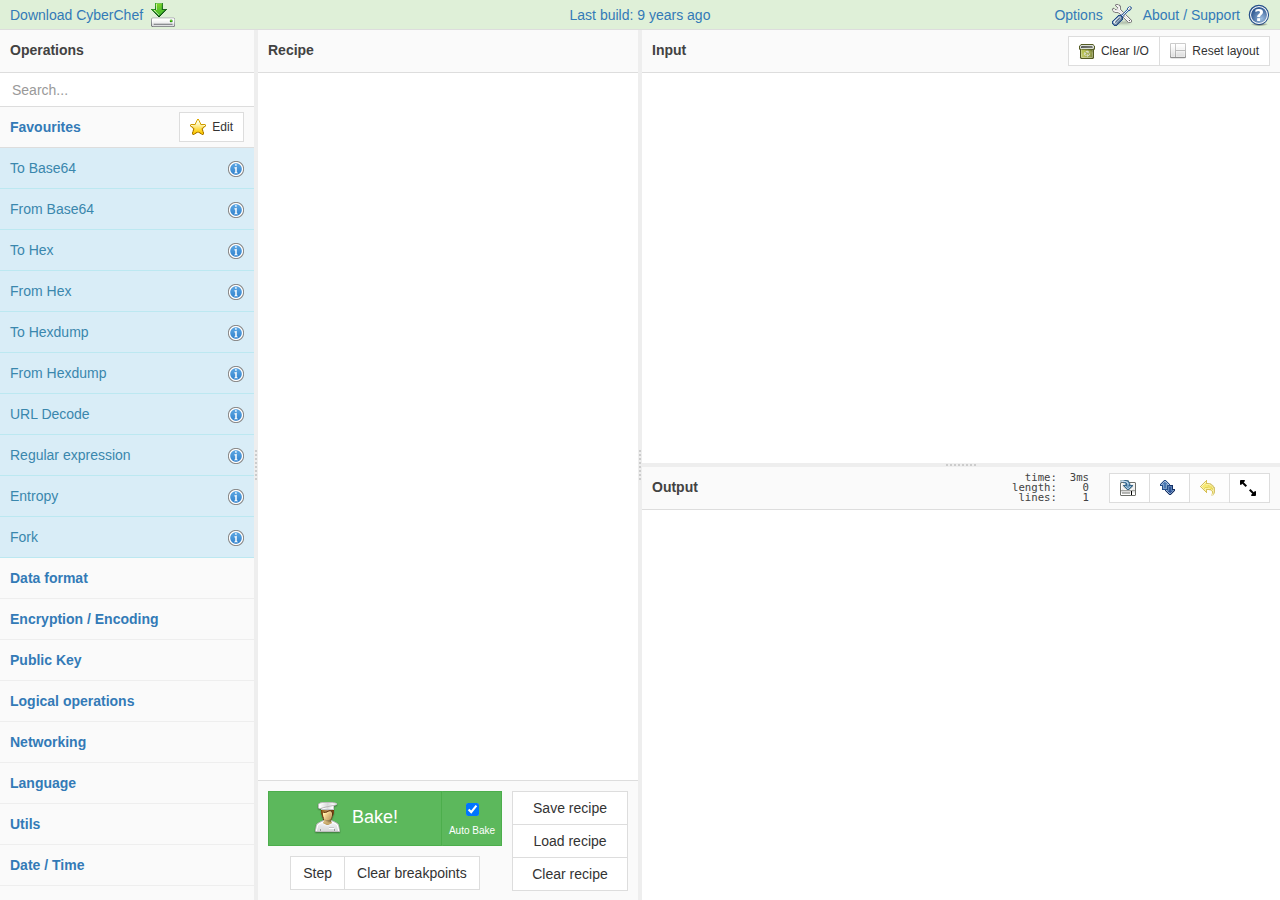
==== index.html @ 18a4399e "Deploy gchq/CyberChef to github.com/gchq/CyberChef.git:gh-pages" ====
<!--
    CyberChef - The Cyber Swiss Army Knife
    
    @copyright Crown Copyright 2016
    @license Apache-2.0
    
      Copyright 2016 Crown Copyright
    
    Licensed under the Apache License, Version 2.0 (the "License");
    you may not use this file except in compliance with the License.
    You may obtain a copy of the License at
    
        http://www.apache.org/licenses/LICENSE-2.0
    
    Unless required by applicable law or agreed to in writing, software
    distributed under the License is distributed on an "AS IS" BASIS,
    WITHOUT WARRANTIES OR CONDITIONS OF ANY KIND, either express or implied.
    See the License for the specific language governing permissions and
    limitations under the License.
-->
<!DOCTYPE html><html lang="en" class="classic"><head><meta charset="UTF-8"><title>CyberChef</title><meta name="copyright" content="Crown Copyright 2016"><meta name="description" content="The Cyber Swiss Army Knife - a web app for encryption, encoding, compression and data analysis"><meta name="keywords" content="base64, hex, decode, encode, encrypt, decrypt, compress, decompress, regex, regular expressions, hash, crypt, hexadecimal, user agent, url, certificate, x.509, parser, JSON, gzip,  md5, sha1, aes, des, blowfish, xor"><link rel="icon" type="image/ico" href="[data-uri]"><script type="application/javascript">"use strict";

            // Load theme before the preloader is shown
            try {
                document.querySelector(":root").className = JSON.parse(localStorage.getItem("options")).theme;
            } catch (e) {}

            // Define loading messages
            const loadingMsgs = [
                "Proving P = NP...",
                "Computing 6 x 9...",
                "Mining bitcoin...",
                "Dividing by 0...",
                "Initialising Skynet...",
                "[REDACTED]",
                "Downloading more RAM...",
                "Ordering 1s and 0s...",
                "Navigating neural network...",
                "Importing machine learning...",
                "Issuing Alice and Bob one-time pads...",
                "Mining bitcoin cash...",
                "Generating key material by trying to escape vim...",
                "for i in range(additional): Pylon()",
                "(creating unresolved tension...",
                "Symlinking emacs and vim to ed...",
            ];

            // Shuffle array using Durstenfeld algorithm
            for (let i = loadingMsgs.length - 1; i > 0; --i) {
                const j = Math.floor(Math.random() * (i + 1));
                const temp = loadingMsgs[i];
                loadingMsgs[i] = loadingMsgs[j];
                loadingMsgs[j] = temp;
            }

            // Show next loading message and move it to the end of the array
            function changeLoadingMsg() {
                const msg = loadingMsgs.shift();
                loadingMsgs.push(msg);
                try {
                    const el = document.getElementById("preloader-msg");
                    el.className = "loading"; // Causes CSS transition on first message
                    el.innerHTML = msg;
                } catch (err) {} // Ignore errors if DOM not yet ready
            }

            changeLoadingMsg();
            window.loadingMsgsInt = setInterval(changeLoadingMsg, (Math.random() * 2000) + 1500);</script><script type="application/ld+json">[{"@context":"http://schema.org","@type":"Organization","url":"https://gchq.github.io/CyberChef/","logo":"https://gchq.github.io/CyberChef/images/cyberchef-128x128.png","sameAs":["https://github.com/gchq/CyberChef","https://www.npmjs.com/package/cyberchef"]},{"@context":"http://schema.org","@type":"WebSite","url":"https://gchq.github.io/CyberChef/","name":"CyberChef","potentialAction":{"@type":"SearchAction","target":"https://gchq.github.io/CyberChef/?op={operation_search_term}","query-input":"required name=operation_search_term"}}]</script><link href="styles.css" rel="stylesheet"></head><body><div id="loader-wrapper"><div id="preloader"></div><div id="preloader-msg"></div></div><span id="edit-favourites" class="btn btn-default btn-sm"><img aria-hidden="true" src="images/favourite-16x16.png" alt="Star Icon"> Edit</span><div id="alert" class="alert alert-danger"><button type="button" class="close" id="alert-close">&times;</button> <span id="alert-content"></span></div><div id="content-wrapper"><div id="banner"><div class="col-md-4" style="text-align:left;padding-left:10px"><a href="cyberchef.htm" download>Download CyberChef<img aria-hidden="true" src="images/download-24x24.png" alt="Download Icon"></a></div><div class="col-md-4" style="text-align:center"><span id="notice"><script type="text/javascript">navigator.userAgent&&navigator.userAgent.match(/MSIE \d\d?\./)&&(document.write("Internet Explorer is not supported, please use Firefox or Chrome instead"),alert("Internet Explorer is not supported, please use Firefox or Chrome instead"))</script><noscript>JavaScript is not enabled. Good luck.</noscript></span></div><div class="col-md-4" style="text-align:right;padding-right:0"><a href="#" id="options">Options<img aria-hidden="true" src="images/settings-22x22.png" alt="Settings Icon"></a><a href="#" id="support" data-toggle="modal" data-target="#support-modal">About / Support<img aria-hidden="true" src="images/help-22x22.png" alt="Question Mark Icon"></a></div></div><div id="workspace-wrapper"><div id="operations" class="split split-horizontal no-select"><div class="title no-select">Operations</div><input id="search" type="search" class="form-control" placeholder="Search..." autocomplete="off"><ul id="search-results" class="op-list"></ul><div id="categories" class="panel-group no-select"></div></div><div id="recipe" class="split split-horizontal no-select"><div class="title no-select">Recipe</div><ul id="rec-list" class="list-area no-select"></ul><div id="controls" class="no-select"><div id="operational-controls"><div id="bake-group"><button type="button" class="btn btn-success btn-lg" id="bake"><img aria-hidden="true" src="images/cook_male-32x32.png" alt="Chef Icon"> Bake!</button><label class="btn btn-success btn-lg" id="auto-bake-label" for="auto-bake"><input type="checkbox" checked="checked" id="auto-bake"><div>Auto Bake</div></label></div><div class="btn-group" style="padding-top:10px"><button type="button" class="btn btn-default" id="step"><img aria-hidden="true" src="images/step-16x16.png" alt="Footstep Icon"> Step through</button> <button type="button" class="btn btn-default" id="clr-breaks"><img aria-hidden="true" src="images/erase-16x16.png" alt="Eraser Icon"> Clear breakpoints</button></div></div><div class="btn-group-vertical" id="extra-controls"><button type="button" class="btn btn-default" id="save"><img aria-hidden="true" src="images/save-16x16.png" alt="Save Icon"> Save recipe</button> <button type="button" class="btn btn-default" id="load"><img aria-hidden="true" src="images/open_yellow-16x16.png" alt="Open Icon"> Load recipe</button> <button type="button" class="btn btn-default" id="clr-recipe"><img aria-hidden="true" src="images/clean-16x16.png" alt="Broom Icon"> Clear recipe</button></div></div></div><div class="split split-horizontal" id="IO"><div id="input" class="split no-select"><div class="title no-select"><label for="input-text">Input</label><div class="loading-icon" style="display:none"></div><div class="btn-group io-btn-group"><button type="button" class="btn btn-default btn-sm" id="clr-io"><img aria-hidden="true" src="images/recycle-16x16.png" alt="Recycle Icon"> Clear I/O</button> <button type="button" class="btn btn-default btn-sm" id="reset-layout"><img aria-hidden="true" src="images/layout-16x16.png" alt="Grid Icon"> Reset layout</button></div><div class="io-info" id="input-info"></div><div class="io-info" id="input-selection-info"></div></div><div class="textarea-wrapper no-select"><div id="input-highlighter" class="no-select"></div><textarea id="input-text"></textarea></div></div><div id="output" class="split"><div class="title no-select"><label for="output-text">Output</label><div class="loading-icon" style="display:none"></div><div class="btn-group io-btn-group"><button type="button" class="btn btn-default btn-sm" id="save-to-file" title="Save to file"><img aria-hidden="true" src="images/save_as-16x16.png" alt="Save Icon"> Save to file</button> <button type="button" class="btn btn-default btn-sm" id="switch" title="Move output to input"><img aria-hidden="true" src="images/switch-16x16.png" alt="Switch Icon"> Move output to input</button> <button type="button" class="btn btn-default btn-sm" id="undo-switch" title="Undo move" disabled="disabled"><img aria-hidden="true" src="images/undo-16x16.png" alt="Undo Icon"> Undo</button> <button type="button" class="btn btn-default btn-sm" id="maximise-output" title="Maximise"><img aria-hidden="true" src="images/maximise-16x16.png" alt="Maximise Icon"> Max</button></div><div class="io-info" id="output-info"></div><div class="io-info" id="output-selection-info"></div></div><div class="textarea-wrapper"><div id="output-highlighter" class="no-select"></div><div id="output-html"></div><textarea id="output-text" readonly="readonly"></textarea></div></div></div></div></div><div class="modal" id="save-modal" tabindex="-1" role="dialog"><div class="modal-dialog modal-lg"><div class="modal-content"><div class="modal-header"><img aria-hidden="true" class="pull-right" src="images/save-22x22.png" alt="Save Icon"><h4 class="modal-title">Save recipe</h4></div><div class="modal-body"><div class="form-group"><label for="save-text">Save your recipe to local storage or copy the following string to load later</label><textarea class="form-control" id="save-text" rows="5"></textarea></div><div class="form-group"><label for="save-name">Recipe name</label><input type="text" class="form-control" id="save-name" placeholder="Recipe name"></div></div><div class="modal-footer" id="save-footer"><button type="button" class="btn btn-primary" id="save-button" data-dismiss="modal">Save</button> <button type="button" class="btn btn-default" data-dismiss="modal">Done</button></div><div class="modal-body"><div class="form-group" id="save-link-group"><label>Data link</label><div class="save-link-options"><input type="checkbox" id="save-link-recipe-checkbox" checked="checked"><label for="save-link-recipe-checkbox">Include recipe</label><input type="checkbox" id="save-link-input-checkbox" checked="checked"><label for="save-link-input-checkbox">Include input</label></div><br><a id="save-link" style="word-wrap:break-word"></a></div></div></div></div></div><div class="modal" id="load-modal" tabindex="-1" role="dialog"><div class="modal-dialog modal-lg"><div class="modal-content"><div class="modal-header"><img aria-hidden="true" class="pull-right" src="images/open_yellow-24x24.png" alt="Open Icon"><h4 class="modal-title">Load recipe</h4></div><div class="modal-body"><div class="form-group"><label for="load-name">Load your recipe from local storage by selecting its name from the drop-down</label><select class="form-control" id="load-name"></select></div><div class="form-group"><label for="load-text">Load your recipe by pasting it in the box below</label><textarea class="form-control" id="load-text" rows="5"></textarea></div></div><div class="modal-footer"><button type="button" class="btn btn-primary" id="load-button" data-dismiss="modal">Load</button> <button type="button" class="btn btn-danger" id="load-delete-button">Delete</button> <button type="button" class="btn btn-default" data-dismiss="modal">Cancel</button></div></div></div></div><div class="modal" id="options-modal" tabindex="-1" role="dialog"><div class="modal-dialog modal-lg"><div class="modal-content"><div class="modal-header"><img aria-hidden="true" class="pull-right" src="images/settings-22x22.png" alt="Settings Icon"><h4 class="modal-title">Options</h4></div><div class="modal-body" id="options-body"><p style="font-weight:700">Please note that these options will persist between sessions.</p><div class="option-item"><select option="theme" id="theme"><option value="classic">Classic</option><option value="dark">Dark</option><option value="geocities">GeoCities</option></select><label for="theme">Theme (only supported in modern browsers)</label></div><div class="option-item"><input type="checkbox" option="updateUrl" id="updateUrl" checked="checked"><label for="updateUrl">Update the URL when the input or recipe changes</label></div><div class="option-item"><input type="checkbox" option="showHighlighter" id="showHighlighter" checked="checked"><label for="showHighlighter">Highlight selected bytes in output and input (when possible)</label></div><div class="option-item"><input type="checkbox" option="treatAsUtf8" id="treatAsUtf8" checked="checked"><label for="treatAsUtf8">Treat output as UTF-8 if possible</label></div><div class="option-item"><input type="checkbox" option="wordWrap" id="wordWrap" checked="checked"><label for="wordWrap">Word wrap the input and output</label></div><div class="option-item"><input type="checkbox" option="showErrors" id="showErrors" checked="checked"><label for="showErrors">Operation error reporting (recommended)</label></div><div class="option-item"><input type="number" option="errorTimeout" id="errorTimeout"><label for="errorTimeout">Operation error timeout in ms (0 for never)</label></div><div class="option-item"><input type="number" option="autoBakeThreshold" id="autoBakeThreshold"><label for="autoBakeThreshold">Auto Bake threshold in ms</label></div></div><div class="modal-footer"><button type="button" class="btn btn-default" id="reset-options">Reset options to default</button> <button type="button" class="btn btn-default" data-dismiss="modal">Close</button></div></div></div></div><div class="modal" id="favourites-modal" tabindex="-1" role="dialog"><div class="modal-dialog modal-lg"><div class="modal-content"><div class="modal-header"><img aria-hidden="true" class="pull-right" src="images/favourite-24x24.png" alt="Star Icon"><h4 class="modal-title">Edit Favourites</h4></div><div class="modal-body" id="favourites-body"><ul><li><span style="font-weight:700">To add:</span> drag the operation over the favourites category</li><li><span style="font-weight:700">To reorder:</span> drag up and down in the list below</li><li><span style="font-weight:700">To remove:</span> hit the red cross or drag out of the list below</li></ul><br><ul id="edit-favourites-list" class="op-list"></ul><div class="option-item"></div></div><div class="modal-footer"><button type="button" class="btn btn-default" data-dismiss="modal" id="reset-favourites">Reset favourites to default</button> <button type="button" class="btn btn-success" data-dismiss="modal" id="save-favourites">Save</button> <button type="button" class="btn btn-danger" data-dismiss="modal">Cancel</button></div></div></div></div><div class="modal" id="support-modal" tabindex="-1" role="dialog"><div class="modal-dialog modal-lg"><div class="modal-content"><div class="modal-header"><img aria-hidden="true" class="pull-right" src="images/help-22x22.png" alt="Question Mark Icon"><h4 class="modal-title">CyberChef - The Cyber Swiss Army Knife</h4></div><div class="modal-body"><img aria-hidden="true" class="about-img-left" src="images/cyberchef-128x128.png" alt="CyberChef Logo"><p class="subtext">Version 5.15.0<br>Compile time: 15/08/2017 17:34:55 UTC</p><p>&copy; Crown Copyright 2016.</p><p>Released under the Apache Licence, Version 2.0.</p><br><br><div><ul class="nav nav-tabs" role="tablist"><li role="presentation" class="active"><a href="#faqs" aria-controls="profile" role="tab" data-toggle="tab"><img aria-hidden="true" src="images/help-16x16.png" alt="Question Mark Icon"> FAQs</a></li><li role="presentation"><a href="#report-bug" aria-controls="messages" role="tab" data-toggle="tab"><img aria-hidden="true" src="images/bug-16x16.png" alt="Bug Icon"> Report a bug</a></li><li role="presentation"><a href="#about" aria-controls="messages" role="tab" data-toggle="tab"><img aria-hidden="true" src="images/speech-16x16.png" alt="Speech Balloon Icon"> About</a></li></ul><div class="tab-content"><div role="tabpanel" class="tab-pane active" id="faqs"><br><blockquote><a data-toggle="collapse" data-target="#faq-examples">What sort of things can I do with CyberChef?</a></blockquote><div class="collapse" id="faq-examples"><p>There are around 200 operations in CyberChef allowing you to carry out simple and complex tasks easily. Here are some examples:</p><ul><li><a href="#recipe=%5B%7B%22op%22%3A%22From%20Base64%22%2C%22args%22%3A%5B%22A-Za-z0-9%2B%2F%3D%22%2Ctrue%5D%7D%5D&input=VTI4Z2JHOXVaeUJoYm1RZ2RHaGhibXR6SUdadmNpQmhiR3dnZEdobElHWnBjMmd1">Decode a Base64-encoded string</a></li><li><a href="#recipe=%5B%7B%22op%22%3A%22Translate%20DateTime%20Format%22%2C%22args%22%3A%5B%22Standard%20date%20and%20time%22%2C%22DD%2FMM%2FYYYY%20HH%3Amm%3Ass%22%2C%22UTC%22%2C%22dddd%20Do%20MMMM%20YYYY%20HH%3Amm%3Ass%20Z%20z%22%2C%22Australia%2FQueensland%22%5D%7D%5D&input=MTUvMDYvMjAxNSAyMDo0NTowMA">Convert a date and time to a different time zone</a></li><li><a href="#recipe=%5B%7B%22op%22%3A%22Parse%20IPv6%20address%22%2C%22args%22%3A%5B%5D%7D%5D&input=MjAwMTowMDAwOjQxMzY6ZTM3ODo4MDAwOjYzYmY6M2ZmZjpmZGQy">Parse a Teredo IPv6 address</a></li><li><a href="#recipe=%5B%7B%22op%22%3A%22From%20Hexdump%22%2C%22args%22%3A%5B%5D%7D%2C%7B%22op%22%3A%22Gunzip%22%2C%22args%22%3A%5B%5D%7D%5D&input=MDAwMDAwMDAgIDFmIDhiIDA4IDAwIDEyIGJjIGYzIDU3IDAwIGZmIDBkIGM3IGMxIDA5IDAwIDIwICB8Li4uLi6881cu%2Fy7HwS4uIHwKMDAwMDAwMTAgIDA4IDA1IGQwIDU1IGZlIDA0IDJkIGQzIDA0IDFmIGNhIDhjIDQ0IDIxIDViIGZmICB8Li7QVf4uLdMuLsouRCFb%2F3wKMDAwMDAwMjAgIDYwIGM3IGQ3IDAzIDE2IGJlIDQwIDFmIDc4IDRhIDNmIDA5IDg5IDBiIDlhIDdkICB8YMfXLi6%2BQC54Sj8uLi4ufXwKMDAwMDAwMzAgIDRlIGM4IDRlIDZkIDA1IDFlIDAxIDhiIDRjIDI0IDAwIDAwIDAwICAgICAgICAgICB8TshObS4uLi5MJC4uLnw">Convert data from a hexdump, then decompress</a></li><li><a href="#recipe=%5B%7B%22op%22%3A%22Fork%22%2C%22args%22%3A%5B%22%5C%5Cn%22%2C%22%5C%5Cn%22%5D%7D%2C%7B%22op%22%3A%22From%20UNIX%20Timestamp%22%2C%22args%22%3A%5B%22Seconds%20(s)%22%5D%7D%5D&input=OTc4MzQ2ODAwCjEwMTI2NTEyMDAKMTA0NjY5NjQwMAoxMDgxMDg3MjAwCjExMTUzMDUyMDAKMTE0OTYwOTYwMA">Display multiple timestamps as full dates</a></li><li><a href="#recipe=%5B%7B%22op%22%3A%22Fork%22%2C%22args%22%3A%5B%22%5C%5Cn%22%2C%22%5C%5Cn%22%5D%7D%2C%7B%22op%22%3A%22Conditional%20Jump%22%2C%22args%22%3A%5B%221%22%2C%222%22%2C%2210%22%5D%7D%2C%7B%22op%22%3A%22To%20Hex%22%2C%22args%22%3A%5B%22Space%22%5D%7D%2C%7B%22op%22%3A%22Return%22%2C%22args%22%3A%5B%5D%7D%2C%7B%22op%22%3A%22To%20Base64%22%2C%22args%22%3A%5B%22A-Za-z0-9%2B%2F%3D%22%5D%7D%5D&input=U29tZSBkYXRhIHdpdGggYSAxIGluIGl0ClNvbWUgZGF0YSB3aXRoIGEgMiBpbiBpdA">Carry out different operations on data of different types</a></li></ul></div><blockquote><a data-toggle="collapse" data-target="#faq-load-files">Can I load input directly from files?</a></blockquote><div class="collapse" id="faq-load-files"><p>Yes! Just drag your file over the input box and drop it. The contents of the file will be converted into hexadecimal and the 'From Hex' operation will be added to the beginning of the recipe (if it's not already there). This is so that special characters like carriage returns aren't removed by your browser.</p><p>Please note that loading large files is likely to cause a crash. There's not a lot that can be done about this - browsers just aren't very good at handling and displaying large amounts of data.</p></div><blockquote><a data-toggle="collapse" data-target="#faq-fork">How do I run operation X over multiple inputs at once?</a></blockquote><div class="collapse" id="faq-fork"><p>Maybe you have 10 timestamps that you want to parse or 16 encoded strings that all have the same key.</p><p>The 'Fork' operation (found in the 'Flow control' category) splits up the input line by line and runs all subsequent operations on each line separately. Each output is then displayed on a separate line. These delimiters can be changed, so if your inputs are separated by commas, you can change the split delimiter to a comma instead.</p><p><a href='#recipe=%5B%7B"op"%3A"Fork"%2C"args"%3A%5B"%5C%5Cn"%2C"%5C%5Cn"%5D%7D%2C%7B"op"%3A"From%20UNIX%20Timestamp"%2C"args"%3A%5B"Seconds%20(s)"%5D%7D%5D&input=OTc4MzQ2ODAwCjEwMTI2NTEyMDAKMTA0NjY5NjQwMAoxMDgxMDg3MjAwCjExMTUzMDUyMDAKMTE0OTYwOTYwMA%3D%3D'>Click here</a> for an example.</p></div></div><div role="tabpanel" class="tab-pane" id="report-bug"><br><p>If you find a bug in CyberChef, please raise an issue in our GitHub repository explaining it in as much detail as possible. Copy and include the following information if relevant.</p><br><pre id="report-bug-info"></pre><br><a class="btn btn-primary" href="https://github.com/gchq/CyberChef/issues/new" role="button">Raise issue on GitHub</a></div><div role="tabpanel" class="tab-pane" id="about" style="padding:20px"><h5><strong>What</strong></h5><p>A simple, intuitive web app for analysing and decoding data without having to deal with complex tools or programming languages. CyberChef encourages both technical and non-technical people to explore data formats, encryption and compression.</p><br><h5><strong>Why</strong></h5><p>Digital data comes in all shapes, sizes and formats in the modern world – CyberChef helps to make sense of this data all on one easy-to-use platform.</p><br><h5><strong>How</strong></h5><p>The interface is designed with simplicity at its heart. Complex techniques are now as trivial as drag-and-drop. Simple functions can be combined to build up a "recipe", potentially resulting in complex analysis, which can be shared with other users and used with their input.</p><p>For those comfortable writing code, CyberChef is a quick and efficient way to prototype solutions to a problem which can then be scripted once proven to work.</p><br><h5><strong>Who</strong></h5><p>It is expected that CyberChef will be useful for cybersecurity and antivirus companies. It should also appeal to the academic world and any individuals or companies involved in the analysis of digital data, be that software developers, analysts, mathematicians or casual puzzle solvers.</p><br><h5><strong>Aim</strong></h5><p>It is hoped that by releasing CyberChef through <a href="https://github.com/gchq/CyberChef">GitHub</a>, contributions can be added which can be rolled out into future versions of the tool.</p><br><br><p>There are around 150 useful operations in CyberChef for anyone working on anything vaguely Internet-related, whether you just want to convert a timestamp to a different format, decompress gzipped data, create a SHA3 hash, or parse an X.509 certificate to find out who issued it.</p><p>It’s the Cyber Swiss Army Knife.</p></div></div></div></div><div class="modal-footer"><button type="button" class="btn btn-default" data-dismiss="modal">Close</button></div><a href="https://github.com/gchq/CyberChef"><img aria-hidden="true" style="position:absolute;top:0;right:0;border:0" src="images/fork_me.png" alt="Fork me on GitHub"></a></div></div></div><div class="modal" id="confirm-modal" tabindex="-1" role="dialog"><div class="modal-dialog modal-lg"><div class="modal-content"><div class="modal-header"><h4 class="modal-title" id="confirm-title"></h4></div><div class="modal-body" id="confirm-body"></div><div class="modal-footer"><button type="button" class="btn btn-success" id="confirm-yes"><img aria-hidden="true" src="images/thumb_up-16x16.png" alt="Thumbs Up"> Yes</button> <button type="button" class="btn btn-danger" id="confirm-no" data-dismiss="modal"><img aria-hidden="true" src="images/thumb_down-16x16.png" alt="Thumbs Down"> No</button></div></div></div></div><script type="text/javascript" src="scripts.js"></script>

<!-- Begin Google Analytics -->
<script>
  (function(i,s,o,g,r,a,m){i['GoogleAnalyticsObject']=r;i[r]=i[r]||function(){
  (i[r].q=i[r].q||[]).push(arguments)},i[r].l=1*new Date();a=s.createElement(o),
  m=s.getElementsByTagName(o)[0];a.async=1;a.src=g;m.parentNode.insertBefore(a,m)
  })(window,document,'script','https://www.google-analytics.com/analytics.js','ga');

  ga('create', 'UA-85682716-2', 'auto');

  // Specifying location.pathname here overrides the default URL which could include arguments.
  // This method prevents Google Analytics from logging any recipe or input data in the URL.
  ga('send', 'pageview', location.pathname);

</script>
<!-- End Google Analytics -->

</body></html>
---- styles.css ----
/**
* CyberChef - The Cyber Swiss Army Knife
*
* @copyright Crown Copyright 2016
* @license Apache-2.0
*
*   Copyright 2016 Crown Copyright
*
* Licensed under the Apache License, Version 2.0 (the "License");
* you may not use this file except in compliance with the License.
* You may obtain a copy of the License at
*
*     http://www.apache.org/licenses/LICENSE-2.0
*
* Unless required by applicable law or agreed to in writing, software
* distributed under the License is distributed on an "AS IS" BASIS,
* WITHOUT WARRANTIES OR CONDITIONS OF ANY KIND, either express or implied.
* See the License for the specific language governing permissions and
* limitations under the License.
*/

.pln{color:#000}@media screen{.str{color:#080}.kwd{color:#008}.com{color:#800}.typ{color:#606}.lit{color:#066}.clo,.opn,.pun{color:#660}.tag{color:#008}.atn{color:#606}.atv{color:#080}.dec,.var{color:#606}.fun{color:red}}@media print,projection{.str{color:#060}.kwd{color:#006;font-weight:700}.com{color:#600;font-style:italic}.typ{color:#404;font-weight:700}.lit{color:#044}.clo,.opn,.pun{color:#440}.tag{color:#006;font-weight:700}.atn{color:#404}.atv{color:#060}}pre.prettyprint{padding:2px;border:1px solid #888}ol.linenums{margin-top:0;margin-bottom:0}li.L0,li.L1,li.L2,li.L3,li.L5,li.L6,li.L7,li.L8{list-style-type:none}li.L1,li.L3,li.L5,li.L7,li.L9{background:#eee}/*! normalize.css v3.0.3 | MIT License | github.com/necolas/normalize.css */html{font-family:sans-serif;-ms-text-size-adjust:100%;-webkit-text-size-adjust:100%}body{margin:0}article,aside,details,figcaption,figure,footer,header,hgroup,main,menu,nav,section,summary{display:block}audio,canvas,progress,video{display:inline-block;vertical-align:baseline}audio:not([controls]){display:none;height:0}[hidden],template{display:none}a{background-color:transparent}a:active,a:hover{outline:0}abbr[title]{border-bottom:1px dotted}b,strong{font-weight:700}dfn{font-style:italic}h1{font-size:2em;margin:.67em 0}mark{background:#ff0;color:#000}small{font-size:80%}sub,sup{font-size:75%;line-height:0;position:relative;vertical-align:baseline}sup{top:-.5em}sub{bottom:-.25em}img{border:0}svg:not(:root){overflow:hidden}figure{margin:1em 40px}hr{box-sizing:content-box;height:0}pre{overflow:auto}code,kbd,pre,samp{font-family:monospace,monospace;font-size:1em}button,input,optgroup,select,textarea{color:inherit;font:inherit;margin:0}button{overflow:visible}button,select{text-transform:none}button,html input[type=button],input[type=reset],input[type=submit]{-webkit-appearance:button;cursor:pointer}button[disabled],html input[disabled]{cursor:default}button::-moz-focus-inner,input::-moz-focus-inner{border:0;padding:0}input{line-height:normal}input[type=checkbox],input[type=radio]{box-sizing:border-box;padding:0}input[type=number]::-webkit-inner-spin-button,input[type=number]::-webkit-outer-spin-button{height:auto}input[type=search]{-webkit-appearance:textfield;box-sizing:content-box}input[type=search]::-webkit-search-cancel-button,input[type=search]::-webkit-search-decoration{-webkit-appearance:none}fieldset{border:1px solid silver;margin:0 2px;padding:.35em .625em .75em}textarea{overflow:auto}optgroup{font-weight:700}table{border-collapse:collapse;border-spacing:0}td,th{padding:0}
/*! Source: https://github.com/h5bp/html5-boilerplate/blob/master/src/css/main.css */@media print{*,:after,:before{background:transparent!important;color:#000!important;box-shadow:none!important;text-shadow:none!important}a,a:visited{text-decoration:underline}a[href]:after{content:" (" attr(href) ")"}abbr[title]:after{content:" (" attr(title) ")"}a[href^="#"]:after,a[href^="javascript:"]:after{content:""}blockquote,pre{border:1px solid #999;page-break-inside:avoid}thead{display:table-header-group}img,tr{page-break-inside:avoid}img{max-width:100%!important}h2,h3,p{orphans:3;widows:3}h2,h3{page-break-after:avoid}.navbar{display:none}.btn>.caret,.dropup>.btn>.caret{border-top-color:#000!important}.label{border:1px solid #000}.table{border-collapse:collapse!important}.table td,.table th{background-color:#fff!important}.table-bordered td,.table-bordered th{border:1px solid #ddd!important}}*,:after,:before{box-sizing:border-box}html{font-size:10px;-webkit-tap-highlight-color:rgba(0,0,0,0)}body{font-family:Helvetica Neue,Helvetica,Arial,sans-serif;font-size:14px;line-height:1.42857143;color:#333;background-color:#fff}button,input,select,textarea{font-family:inherit;font-size:inherit;line-height:inherit}a{color:#337ab7;text-decoration:none}a:focus,a:hover{color:#23527c;text-decoration:underline}a:focus{outline:5px auto -webkit-focus-ring-color;outline-offset:-2px}figure{margin:0}img{vertical-align:middle}.img-responsive{display:block;max-width:100%;height:auto}.img-rounded{border-radius:6px}.img-thumbnail{padding:4px;line-height:1.42857143;background-color:#fff;border:1px solid #ddd;border-radius:4px;transition:all .2s ease-in-out;display:inline-block;max-width:100%;height:auto}.img-circle{border-radius:50%}hr{margin-top:20px;margin-bottom:20px;border:0;border-top:1px solid #eee}.sr-only{position:absolute;width:1px;height:1px;margin:-1px;padding:0;overflow:hidden;clip:rect(0,0,0,0);border:0}.sr-only-focusable:active,.sr-only-focusable:focus{position:static;width:auto;height:auto;margin:0;overflow:visible;clip:auto}[role=button]{cursor:pointer}.h1,.h2,.h3,.h4,.h5,.h6,h1,h2,h3,h4,h5,h6{font-family:inherit;font-weight:500;line-height:1.1;color:inherit}.h1 .small,.h1 small,.h2 .small,.h2 small,.h3 .small,.h3 small,.h4 .small,.h4 small,.h5 .small,.h5 small,.h6 .small,.h6 small,h1 .small,h1 small,h2 .small,h2 small,h3 .small,h3 small,h4 .small,h4 small,h5 .small,h5 small,h6 .small,h6 small{font-weight:400;line-height:1;color:#777}.h1,.h2,.h3,h1,h2,h3{margin-top:20px;margin-bottom:10px}.h1 .small,.h1 small,.h2 .small,.h2 small,.h3 .small,.h3 small,h1 .small,h1 small,h2 .small,h2 small,h3 .small,h3 small{font-size:65%}.h4,.h5,.h6,h4,h5,h6{margin-top:10px;margin-bottom:10px}.h4 .small,.h4 small,.h5 .small,.h5 small,.h6 .small,.h6 small,h4 .small,h4 small,h5 .small,h5 small,h6 .small,h6 small{font-size:75%}.h1,h1{font-size:36px}.h2,h2{font-size:30px}.h3,h3{font-size:24px}.h4,h4{font-size:18px}.h5,h5{font-size:14px}.h6,h6{font-size:12px}p{margin:0 0 10px}.lead{margin-bottom:20px;font-size:16px;font-weight:300;line-height:1.4}@media (min-width:768px){.lead{font-size:21px}}.small,small{font-size:85%}.mark,mark{background-color:#fcf8e3;padding:.2em}.text-left{text-align:left}.text-right{text-align:right}.text-center{text-align:center}.text-justify{text-align:justify}.text-nowrap{white-space:nowrap}.text-lowercase{text-transform:lowercase}.text-uppercase{text-transform:uppercase}.text-capitalize{text-transform:capitalize}.text-muted{color:#777}.text-primary{color:#337ab7}a.text-primary:focus,a.text-primary:hover{color:#286090}.text-success{color:#3c763d}a.text-success:focus,a.text-success:hover{color:#2b542c}.text-info{color:#31708f}a.text-info:focus,a.text-info:hover{color:#245269}.text-warning{color:#8a6d3b}a.text-warning:focus,a.text-warning:hover{color:#66512c}.text-danger{color:#a94442}a.text-danger:focus,a.text-danger:hover{color:#843534}.bg-primary{color:#fff;background-color:#337ab7}a.bg-primary:focus,a.bg-primary:hover{background-color:#286090}.bg-success{background-color:#dff0d8}a.bg-success:focus,a.bg-success:hover{background-color:#c1e2b3}.bg-info{background-color:#d9edf7}a.bg-info:focus,a.bg-info:hover{background-color:#afd9ee}.bg-warning{background-color:#fcf8e3}a.bg-warning:focus,a.bg-warning:hover{background-color:#f7ecb5}.bg-danger{background-color:#f2dede}a.bg-danger:focus,a.bg-danger:hover{background-color:#e4b9b9}.page-header{padding-bottom:9px;margin:40px 0 20px;border-bottom:1px solid #eee}ol,ul{margin-top:0;margin-bottom:10px}ol ol,ol ul,ul ol,ul ul{margin-bottom:0}.list-inline,.list-unstyled{padding-left:0;list-style:none}.list-inline{margin-left:-5px}.list-inline>li{display:inline-block;padding-left:5px;padding-right:5px}dl{margin-top:0;margin-bottom:20px}dd,dt{line-height:1.42857143}dt{font-weight:700}dd{margin-left:0}@media (min-width:768px){.dl-horizontal dt{float:left;width:160px;clear:left;text-align:right;overflow:hidden;text-overflow:ellipsis;white-space:nowrap}.dl-horizontal dd{margin-left:180px}}abbr[data-original-title],abbr[title]{cursor:help;border-bottom:1px dotted #777}.initialism{font-size:90%;text-transform:uppercase}blockquote{padding:10px 20px;margin:0 0 20px;font-size:17.5px;border-left:5px solid #eee}blockquote ol:last-child,blockquote p:last-child,blockquote ul:last-child{margin-bottom:0}blockquote .small,blockquote footer,blockquote small{display:block;font-size:80%;line-height:1.42857143;color:#777}blockquote .small:before,blockquote footer:before,blockquote small:before{content:"\2014   \A0"}.blockquote-reverse,blockquote.pull-right{padding-right:15px;padding-left:0;border-right:5px solid #eee;border-left:0;text-align:right}.blockquote-reverse .small:before,.blockquote-reverse footer:before,.blockquote-reverse small:before,blockquote.pull-right .small:before,blockquote.pull-right footer:before,blockquote.pull-right small:before{content:""}.blockquote-reverse .small:after,.blockquote-reverse footer:after,.blockquote-reverse small:after,blockquote.pull-right .small:after,blockquote.pull-right footer:after,blockquote.pull-right small:after{content:"\A0   \2014"}address{margin-bottom:20px;font-style:normal;line-height:1.42857143}code,kbd,pre,samp{font-family:Menlo,Monaco,Consolas,Courier New,monospace}code{color:#c7254e;background-color:#f9f2f4;border-radius:4px}code,kbd{padding:2px 4px;font-size:90%}kbd{color:#fff;background-color:#333;border-radius:3px;box-shadow:inset 0 -1px 0 rgba(0,0,0,.25)}kbd kbd{padding:0;font-size:100%;font-weight:700;box-shadow:none}pre{display:block;padding:9.5px;margin:0 0 10px;font-size:13px;line-height:1.42857143;word-break:break-all;word-wrap:break-word;color:#333;background-color:#f5f5f5;border:1px solid #ccc;border-radius:4px}pre code{padding:0;font-size:inherit;color:inherit;white-space:pre-wrap;background-color:transparent;border-radius:0}.pre-scrollable{max-height:340px;overflow-y:scroll}.container{margin-right:auto;margin-left:auto;padding-left:15px;padding-right:15px}@media (min-width:768px){.container{width:750px}}@media (min-width:992px){.container{width:970px}}@media (min-width:1200px){.container{width:1170px}}.container-fluid{margin-right:auto;margin-left:auto;padding-left:15px;padding-right:15px}.row{margin-left:-15px;margin-right:-15px}.col-lg-1,.col-lg-2,.col-lg-3,.col-lg-4,.col-lg-5,.col-lg-6,.col-lg-7,.col-lg-8,.col-lg-9,.col-lg-10,.col-lg-11,.col-lg-12,.col-md-1,.col-md-2,.col-md-3,.col-md-4,.col-md-5,.col-md-6,.col-md-7,.col-md-8,.col-md-9,.col-md-10,.col-md-11,.col-md-12,.col-sm-1,.col-sm-2,.col-sm-3,.col-sm-4,.col-sm-5,.col-sm-6,.col-sm-7,.col-sm-8,.col-sm-9,.col-sm-10,.col-sm-11,.col-sm-12,.col-xs-1,.col-xs-2,.col-xs-3,.col-xs-4,.col-xs-5,.col-xs-6,.col-xs-7,.col-xs-8,.col-xs-9,.col-xs-10,.col-xs-11,.col-xs-12{position:relative;min-height:1px;padding-left:15px;padding-right:15px}.col-xs-1,.col-xs-2,.col-xs-3,.col-xs-4,.col-xs-5,.col-xs-6,.col-xs-7,.col-xs-8,.col-xs-9,.col-xs-10,.col-xs-11,.col-xs-12{float:left}.col-xs-12{width:100%}.col-xs-11{width:91.66666667%}.col-xs-10{width:83.33333333%}.col-xs-9{width:75%}.col-xs-8{width:66.66666667%}.col-xs-7{width:58.33333333%}.col-xs-6{width:50%}.col-xs-5{width:41.66666667%}.col-xs-4{width:33.33333333%}.col-xs-3{width:25%}.col-xs-2{width:16.66666667%}.col-xs-1{width:8.33333333%}.col-xs-pull-12{right:100%}.col-xs-pull-11{right:91.66666667%}.col-xs-pull-10{right:83.33333333%}.col-xs-pull-9{right:75%}.col-xs-pull-8{right:66.66666667%}.col-xs-pull-7{right:58.33333333%}.col-xs-pull-6{right:50%}.col-xs-pull-5{right:41.66666667%}.col-xs-pull-4{right:33.33333333%}.col-xs-pull-3{right:25%}.col-xs-pull-2{right:16.66666667%}.col-xs-pull-1{right:8.33333333%}.col-xs-pull-0{right:auto}.col-xs-push-12{left:100%}.col-xs-push-11{left:91.66666667%}.col-xs-push-10{left:83.33333333%}.col-xs-push-9{left:75%}.col-xs-push-8{left:66.66666667%}.col-xs-push-7{left:58.33333333%}.col-xs-push-6{left:50%}.col-xs-push-5{left:41.66666667%}.col-xs-push-4{left:33.33333333%}.col-xs-push-3{left:25%}.col-xs-push-2{left:16.66666667%}.col-xs-push-1{left:8.33333333%}.col-xs-push-0{left:auto}.col-xs-offset-12{margin-left:100%}.col-xs-offset-11{margin-left:91.66666667%}.col-xs-offset-10{margin-left:83.33333333%}.col-xs-offset-9{margin-left:75%}.col-xs-offset-8{margin-left:66.66666667%}.col-xs-offset-7{margin-left:58.33333333%}.col-xs-offset-6{margin-left:50%}.col-xs-offset-5{margin-left:41.66666667%}.col-xs-offset-4{margin-left:33.33333333%}.col-xs-offset-3{margin-left:25%}.col-xs-offset-2{margin-left:16.66666667%}.col-xs-offset-1{margin-left:8.33333333%}.col-xs-offset-0{margin-left:0}@media (min-width:768px){.col-sm-1,.col-sm-2,.col-sm-3,.col-sm-4,.col-sm-5,.col-sm-6,.col-sm-7,.col-sm-8,.col-sm-9,.col-sm-10,.col-sm-11,.col-sm-12{float:left}.col-sm-12{width:100%}.col-sm-11{width:91.66666667%}.col-sm-10{width:83.33333333%}.col-sm-9{width:75%}.col-sm-8{width:66.66666667%}.col-sm-7{width:58.33333333%}.col-sm-6{width:50%}.col-sm-5{width:41.66666667%}.col-sm-4{width:33.33333333%}.col-sm-3{width:25%}.col-sm-2{width:16.66666667%}.col-sm-1{width:8.33333333%}.col-sm-pull-12{right:100%}.col-sm-pull-11{right:91.66666667%}.col-sm-pull-10{right:83.33333333%}.col-sm-pull-9{right:75%}.col-sm-pull-8{right:66.66666667%}.col-sm-pull-7{right:58.33333333%}.col-sm-pull-6{right:50%}.col-sm-pull-5{right:41.66666667%}.col-sm-pull-4{right:33.33333333%}.col-sm-pull-3{right:25%}.col-sm-pull-2{right:16.66666667%}.col-sm-pull-1{right:8.33333333%}.col-sm-pull-0{right:auto}.col-sm-push-12{left:100%}.col-sm-push-11{left:91.66666667%}.col-sm-push-10{left:83.33333333%}.col-sm-push-9{left:75%}.col-sm-push-8{left:66.66666667%}.col-sm-push-7{left:58.33333333%}.col-sm-push-6{left:50%}.col-sm-push-5{left:41.66666667%}.col-sm-push-4{left:33.33333333%}.col-sm-push-3{left:25%}.col-sm-push-2{left:16.66666667%}.col-sm-push-1{left:8.33333333%}.col-sm-push-0{left:auto}.col-sm-offset-12{margin-left:100%}.col-sm-offset-11{margin-left:91.66666667%}.col-sm-offset-10{margin-left:83.33333333%}.col-sm-offset-9{margin-left:75%}.col-sm-offset-8{margin-left:66.66666667%}.col-sm-offset-7{margin-left:58.33333333%}.col-sm-offset-6{margin-left:50%}.col-sm-offset-5{margin-left:41.66666667%}.col-sm-offset-4{margin-left:33.33333333%}.col-sm-offset-3{margin-left:25%}.col-sm-offset-2{margin-left:16.66666667%}.col-sm-offset-1{margin-left:8.33333333%}.col-sm-offset-0{margin-left:0}}@media (min-width:992px){.col-md-1,.col-md-2,.col-md-3,.col-md-4,.col-md-5,.col-md-6,.col-md-7,.col-md-8,.col-md-9,.col-md-10,.col-md-11,.col-md-12{float:left}.col-md-12{width:100%}.col-md-11{width:91.66666667%}.col-md-10{width:83.33333333%}.col-md-9{width:75%}.col-md-8{width:66.66666667%}.col-md-7{width:58.33333333%}.col-md-6{width:50%}.col-md-5{width:41.66666667%}.col-md-4{width:33.33333333%}.col-md-3{width:25%}.col-md-2{width:16.66666667%}.col-md-1{width:8.33333333%}.col-md-pull-12{right:100%}.col-md-pull-11{right:91.66666667%}.col-md-pull-10{right:83.33333333%}.col-md-pull-9{right:75%}.col-md-pull-8{right:66.66666667%}.col-md-pull-7{right:58.33333333%}.col-md-pull-6{right:50%}.col-md-pull-5{right:41.66666667%}.col-md-pull-4{right:33.33333333%}.col-md-pull-3{right:25%}.col-md-pull-2{right:16.66666667%}.col-md-pull-1{right:8.33333333%}.col-md-pull-0{right:auto}.col-md-push-12{left:100%}.col-md-push-11{left:91.66666667%}.col-md-push-10{left:83.33333333%}.col-md-push-9{left:75%}.col-md-push-8{left:66.66666667%}.col-md-push-7{left:58.33333333%}.col-md-push-6{left:50%}.col-md-push-5{left:41.66666667%}.col-md-push-4{left:33.33333333%}.col-md-push-3{left:25%}.col-md-push-2{left:16.66666667%}.col-md-push-1{left:8.33333333%}.col-md-push-0{left:auto}.col-md-offset-12{margin-left:100%}.col-md-offset-11{margin-left:91.66666667%}.col-md-offset-10{margin-left:83.33333333%}.col-md-offset-9{margin-left:75%}.col-md-offset-8{margin-left:66.66666667%}.col-md-offset-7{margin-left:58.33333333%}.col-md-offset-6{margin-left:50%}.col-md-offset-5{margin-left:41.66666667%}.col-md-offset-4{margin-left:33.33333333%}.col-md-offset-3{margin-left:25%}.col-md-offset-2{margin-left:16.66666667%}.col-md-offset-1{margin-left:8.33333333%}.col-md-offset-0{margin-left:0}}@media (min-width:1200px){.col-lg-1,.col-lg-2,.col-lg-3,.col-lg-4,.col-lg-5,.col-lg-6,.col-lg-7,.col-lg-8,.col-lg-9,.col-lg-10,.col-lg-11,.col-lg-12{float:left}.col-lg-12{width:100%}.col-lg-11{width:91.66666667%}.col-lg-10{width:83.33333333%}.col-lg-9{width:75%}.col-lg-8{width:66.66666667%}.col-lg-7{width:58.33333333%}.col-lg-6{width:50%}.col-lg-5{width:41.66666667%}.col-lg-4{width:33.33333333%}.col-lg-3{width:25%}.col-lg-2{width:16.66666667%}.col-lg-1{width:8.33333333%}.col-lg-pull-12{right:100%}.col-lg-pull-11{right:91.66666667%}.col-lg-pull-10{right:83.33333333%}.col-lg-pull-9{right:75%}.col-lg-pull-8{right:66.66666667%}.col-lg-pull-7{right:58.33333333%}.col-lg-pull-6{right:50%}.col-lg-pull-5{right:41.66666667%}.col-lg-pull-4{right:33.33333333%}.col-lg-pull-3{right:25%}.col-lg-pull-2{right:16.66666667%}.col-lg-pull-1{right:8.33333333%}.col-lg-pull-0{right:auto}.col-lg-push-12{left:100%}.col-lg-push-11{left:91.66666667%}.col-lg-push-10{left:83.33333333%}.col-lg-push-9{left:75%}.col-lg-push-8{left:66.66666667%}.col-lg-push-7{left:58.33333333%}.col-lg-push-6{left:50%}.col-lg-push-5{left:41.66666667%}.col-lg-push-4{left:33.33333333%}.col-lg-push-3{left:25%}.col-lg-push-2{left:16.66666667%}.col-lg-push-1{left:8.33333333%}.col-lg-push-0{left:auto}.col-lg-offset-12{margin-left:100%}.col-lg-offset-11{margin-left:91.66666667%}.col-lg-offset-10{margin-left:83.33333333%}.col-lg-offset-9{margin-left:75%}.col-lg-offset-8{margin-left:66.66666667%}.col-lg-offset-7{margin-left:58.33333333%}.col-lg-offset-6{margin-left:50%}.col-lg-offset-5{margin-left:41.66666667%}.col-lg-offset-4{margin-left:33.33333333%}.col-lg-offset-3{margin-left:25%}.col-lg-offset-2{margin-left:16.66666667%}.col-lg-offset-1{margin-left:8.33333333%}.col-lg-offset-0{margin-left:0}}table{background-color:transparent}caption{padding-top:8px;padding-bottom:8px;color:#777}caption,th{text-align:left}.table{width:100%;max-width:100%;margin-bottom:20px}.table>tbody>tr>td,.table>tbody>tr>th,.table>tfoot>tr>td,.table>tfoot>tr>th,.table>thead>tr>td,.table>thead>tr>th{padding:8px;line-height:1.42857143;vertical-align:top;border-top:1px solid #ddd}.table>thead>tr>th{vertical-align:bottom;border-bottom:2px solid #ddd}.table>caption+thead>tr:first-child>td,.table>caption+thead>tr:first-child>th,.table>colgroup+thead>tr:first-child>td,.table>colgroup+thead>tr:first-child>th,.table>thead:first-child>tr:first-child>td,.table>thead:first-child>tr:first-child>th{border-top:0}.table>tbody+tbody{border-top:2px solid #ddd}.table .table{background-color:#fff}.table-condensed>tbody>tr>td,.table-condensed>tbody>tr>th,.table-condensed>tfoot>tr>td,.table-condensed>tfoot>tr>th,.table-condensed>thead>tr>td,.table-condensed>thead>tr>th{padding:5px}.table-bordered,.table-bordered>tbody>tr>td,.table-bordered>tbody>tr>th,.table-bordered>tfoot>tr>td,.table-bordered>tfoot>tr>th,.table-bordered>thead>tr>td,.table-bordered>thead>tr>th{border:1px solid #ddd}.table-bordered>thead>tr>td,.table-bordered>thead>tr>th{border-bottom-width:2px}.table-striped>tbody>tr:nth-of-type(odd){background-color:#f9f9f9}.table-hover>tbody>tr:hover{background-color:#f5f5f5}table col[class*=col-]{position:static;float:none;display:table-column}table td[class*=col-],table th[class*=col-]{position:static;float:none;display:table-cell}.table>tbody>tr.active>td,.table>tbody>tr.active>th,.table>tbody>tr>td.active,.table>tbody>tr>th.active,.table>tfoot>tr.active>td,.table>tfoot>tr.active>th,.table>tfoot>tr>td.active,.table>tfoot>tr>th.active,.table>thead>tr.active>td,.table>thead>tr.active>th,.table>thead>tr>td.active,.table>thead>tr>th.active{background-color:#f5f5f5}.table-hover>tbody>tr.active:hover>td,.table-hover>tbody>tr.active:hover>th,.table-hover>tbody>tr:hover>.active,.table-hover>tbody>tr>td.active:hover,.table-hover>tbody>tr>th.active:hover{background-color:#e8e8e8}.table>tbody>tr.success>td,.table>tbody>tr.success>th,.table>tbody>tr>td.success,.table>tbody>tr>th.success,.table>tfoot>tr.success>td,.table>tfoot>tr.success>th,.table>tfoot>tr>td.success,.table>tfoot>tr>th.success,.table>thead>tr.success>td,.table>thead>tr.success>th,.table>thead>tr>td.success,.table>thead>tr>th.success{background-color:#dff0d8}.table-hover>tbody>tr.success:hover>td,.table-hover>tbody>tr.success:hover>th,.table-hover>tbody>tr:hover>.success,.table-hover>tbody>tr>td.success:hover,.table-hover>tbody>tr>th.success:hover{background-color:#d0e9c6}.table>tbody>tr.info>td,.table>tbody>tr.info>th,.table>tbody>tr>td.info,.table>tbody>tr>th.info,.table>tfoot>tr.info>td,.table>tfoot>tr.info>th,.table>tfoot>tr>td.info,.table>tfoot>tr>th.info,.table>thead>tr.info>td,.table>thead>tr.info>th,.table>thead>tr>td.info,.table>thead>tr>th.info{background-color:#d9edf7}.table-hover>tbody>tr.info:hover>td,.table-hover>tbody>tr.info:hover>th,.table-hover>tbody>tr:hover>.info,.table-hover>tbody>tr>td.info:hover,.table-hover>tbody>tr>th.info:hover{background-color:#c4e3f3}.table>tbody>tr.warning>td,.table>tbody>tr.warning>th,.table>tbody>tr>td.warning,.table>tbody>tr>th.warning,.table>tfoot>tr.warning>td,.table>tfoot>tr.warning>th,.table>tfoot>tr>td.warning,.table>tfoot>tr>th.warning,.table>thead>tr.warning>td,.table>thead>tr.warning>th,.table>thead>tr>td.warning,.table>thead>tr>th.warning{background-color:#fcf8e3}.table-hover>tbody>tr.warning:hover>td,.table-hover>tbody>tr.warning:hover>th,.table-hover>tbody>tr:hover>.warning,.table-hover>tbody>tr>td.warning:hover,.table-hover>tbody>tr>th.warning:hover{background-color:#faf2cc}.table>tbody>tr.danger>td,.table>tbody>tr.danger>th,.table>tbody>tr>td.danger,.table>tbody>tr>th.danger,.table>tfoot>tr.danger>td,.table>tfoot>tr.danger>th,.table>tfoot>tr>td.danger,.table>tfoot>tr>th.danger,.table>thead>tr.danger>td,.table>thead>tr.danger>th,.table>thead>tr>td.danger,.table>thead>tr>th.danger{background-color:#f2dede}.table-hover>tbody>tr.danger:hover>td,.table-hover>tbody>tr.danger:hover>th,.table-hover>tbody>tr:hover>.danger,.table-hover>tbody>tr>td.danger:hover,.table-hover>tbody>tr>th.danger:hover{background-color:#ebcccc}.table-responsive{overflow-x:auto;min-height:.01%}@media screen and (max-width:767px){.table-responsive{width:100%;margin-bottom:15px;overflow-y:hidden;-ms-overflow-style:-ms-autohiding-scrollbar;border:1px solid #ddd}.table-responsive>.table{margin-bottom:0}.table-responsive>.table>tbody>tr>td,.table-responsive>.table>tbody>tr>th,.table-responsive>.table>tfoot>tr>td,.table-responsive>.table>tfoot>tr>th,.table-responsive>.table>thead>tr>td,.table-responsive>.table>thead>tr>th{white-space:nowrap}.table-responsive>.table-bordered{border:0}.table-responsive>.table-bordered>tbody>tr>td:first-child,.table-responsive>.table-bordered>tbody>tr>th:first-child,.table-responsive>.table-bordered>tfoot>tr>td:first-child,.table-responsive>.table-bordered>tfoot>tr>th:first-child,.table-responsive>.table-bordered>thead>tr>td:first-child,.table-responsive>.table-bordered>thead>tr>th:first-child{border-left:0}.table-responsive>.table-bordered>tbody>tr>td:last-child,.table-responsive>.table-bordered>tbody>tr>th:last-child,.table-responsive>.table-bordered>tfoot>tr>td:last-child,.table-responsive>.table-bordered>tfoot>tr>th:last-child,.table-responsive>.table-bordered>thead>tr>td:last-child,.table-responsive>.table-bordered>thead>tr>th:last-child{border-right:0}.table-responsive>.table-bordered>tbody>tr:last-child>td,.table-responsive>.table-bordered>tbody>tr:last-child>th,.table-responsive>.table-bordered>tfoot>tr:last-child>td,.table-responsive>.table-bordered>tfoot>tr:last-child>th{border-bottom:0}}fieldset{margin:0;min-width:0}fieldset,legend{padding:0;border:0}legend{display:block;width:100%;margin-bottom:20px;font-size:21px;line-height:inherit;color:#333;border-bottom:1px solid #e5e5e5}label{display:inline-block;max-width:100%;margin-bottom:5px;font-weight:700}input[type=search]{box-sizing:border-box}input[type=checkbox],input[type=radio]{margin:4px 0 0;margin-top:1px\9;line-height:normal}input[type=file]{display:block}input[type=range]{display:block;width:100%}select[multiple],select[size]{height:auto}input[type=checkbox]:focus,input[type=file]:focus,input[type=radio]:focus{outline:5px auto -webkit-focus-ring-color;outline-offset:-2px}output{padding-top:7px}.form-control,output{display:block;font-size:14px;line-height:1.42857143;color:#555}.form-control{width:100%;height:34px;padding:6px 12px;background-color:#fff;background-image:none;border:1px solid #ccc;border-radius:4px;box-shadow:inset 0 1px 1px rgba(0,0,0,.075);transition:border-color .15s ease-in-out,box-shadow .15s ease-in-out}.form-control:focus{border-color:#66afe9;outline:0;box-shadow:inset 0 1px 1px rgba(0,0,0,.075),0 0 8px rgba(102,175,233,.6)}.form-control::-moz-placeholder{color:#999;opacity:1}.form-control:-ms-input-placeholder{color:#999}.form-control::-webkit-input-placeholder{color:#999}.form-control::-ms-expand{border:0;background-color:transparent}.form-control[disabled],.form-control[readonly],fieldset[disabled] .form-control{background-color:#eee;opacity:1}.form-control[disabled],fieldset[disabled] .form-control{cursor:not-allowed}textarea.form-control{height:auto}input[type=search]{-webkit-appearance:none}@media screen and (-webkit-min-device-pixel-ratio:0){input[type=date].form-control,input[type=datetime-local].form-control,input[type=month].form-control,input[type=time].form-control{line-height:34px}.input-group-sm input[type=date],.input-group-sm input[type=datetime-local],.input-group-sm input[type=month],.input-group-sm input[type=time],input[type=date].input-sm,input[type=datetime-local].input-sm,input[type=month].input-sm,input[type=time].input-sm{line-height:30px}.input-group-lg input[type=date],.input-group-lg input[type=datetime-local],.input-group-lg input[type=month],.input-group-lg input[type=time],input[type=date].input-lg,input[type=datetime-local].input-lg,input[type=month].input-lg,input[type=time].input-lg{line-height:46px}}.form-group{margin-bottom:15px}.checkbox,.radio{position:relative;display:block;margin-top:10px;margin-bottom:10px}.checkbox label,.radio label{min-height:20px;padding-left:20px;margin-bottom:0;font-weight:400;cursor:pointer}.checkbox-inline input[type=checkbox],.checkbox input[type=checkbox],.radio-inline input[type=radio],.radio input[type=radio]{position:absolute;margin-left:-20px;margin-top:4px\9}.checkbox+.checkbox,.radio+.radio{margin-top:-5px}.checkbox-inline,.radio-inline{position:relative;display:inline-block;padding-left:20px;margin-bottom:0;vertical-align:middle;font-weight:400;cursor:pointer}.checkbox-inline+.checkbox-inline,.radio-inline+.radio-inline{margin-top:0;margin-left:10px}.checkbox-inline.disabled,.checkbox.disabled label,.radio-inline.disabled,.radio.disabled label,fieldset[disabled] .checkbox-inline,fieldset[disabled] .checkbox label,fieldset[disabled] .radio-inline,fieldset[disabled] .radio label,fieldset[disabled] input[type=checkbox],fieldset[disabled] input[type=radio],input[type=checkbox].disabled,input[type=checkbox][disabled],input[type=radio].disabled,input[type=radio][disabled]{cursor:not-allowed}.form-control-static{padding-top:7px;padding-bottom:7px;margin-bottom:0;min-height:34px}.form-control-static.input-lg,.form-control-static.input-sm{padding-left:0;padding-right:0}.input-sm{height:30px;padding:5px 10px;font-size:12px;line-height:1.5;border-radius:3px}select.input-sm{height:30px;line-height:30px}select[multiple].input-sm,textarea.input-sm{height:auto}.form-group-sm .form-control{height:30px;padding:5px 10px;font-size:12px;line-height:1.5;border-radius:3px}.form-group-sm select.form-control{height:30px;line-height:30px}.form-group-sm select[multiple].form-control,.form-group-sm textarea.form-control{height:auto}.form-group-sm .form-control-static{height:30px;min-height:32px;padding:6px 10px;font-size:12px;line-height:1.5}.input-lg{height:46px;padding:10px 16px;font-size:18px;line-height:1.3333333;border-radius:6px}select.input-lg{height:46px;line-height:46px}select[multiple].input-lg,textarea.input-lg{height:auto}.form-group-lg .form-control{height:46px;padding:10px 16px;font-size:18px;line-height:1.3333333;border-radius:6px}.form-group-lg select.form-control{height:46px;line-height:46px}.form-group-lg select[multiple].form-control,.form-group-lg textarea.form-control{height:auto}.form-group-lg .form-control-static{height:46px;min-height:38px;padding:11px 16px;font-size:18px;line-height:1.3333333}.has-feedback{position:relative}.has-feedback .form-control{padding-right:42.5px}.form-control-feedback{position:absolute;top:0;right:0;z-index:2;display:block;width:34px;height:34px;line-height:34px;text-align:center;pointer-events:none}.form-group-lg .form-control+.form-control-feedback,.input-group-lg+.form-control-feedback,.input-lg+.form-control-feedback{width:46px;height:46px;line-height:46px}.form-group-sm .form-control+.form-control-feedback,.input-group-sm+.form-control-feedback,.input-sm+.form-control-feedback{width:30px;height:30px;line-height:30px}.has-success .checkbox,.has-success .checkbox-inline,.has-success.checkbox-inline label,.has-success.checkbox label,.has-success .control-label,.has-success .help-block,.has-success .radio,.has-success .radio-inline,.has-success.radio-inline label,.has-success.radio label{color:#3c763d}.has-success .form-control{border-color:#3c763d;box-shadow:inset 0 1px 1px rgba(0,0,0,.075)}.has-success .form-control:focus{border-color:#2b542c;box-shadow:inset 0 1px 1px rgba(0,0,0,.075),0 0 6px #67b168}.has-success .input-group-addon{color:#3c763d;border-color:#3c763d;background-color:#dff0d8}.has-success .form-control-feedback{color:#3c763d}.has-warning .checkbox,.has-warning .checkbox-inline,.has-warning.checkbox-inline label,.has-warning.checkbox label,.has-warning .control-label,.has-warning .help-block,.has-warning .radio,.has-warning .radio-inline,.has-warning.radio-inline label,.has-warning.radio label{color:#8a6d3b}.has-warning .form-control{border-color:#8a6d3b;box-shadow:inset 0 1px 1px rgba(0,0,0,.075)}.has-warning .form-control:focus{border-color:#66512c;box-shadow:inset 0 1px 1px rgba(0,0,0,.075),0 0 6px #c0a16b}.has-warning .input-group-addon{color:#8a6d3b;border-color:#8a6d3b;background-color:#fcf8e3}.has-warning .form-control-feedback{color:#8a6d3b}.has-error .checkbox,.has-error .checkbox-inline,.has-error.checkbox-inline label,.has-error.checkbox label,.has-error .control-label,.has-error .help-block,.has-error .radio,.has-error .radio-inline,.has-error.radio-inline label,.has-error.radio label{color:#a94442}.has-error .form-control{border-color:#a94442;box-shadow:inset 0 1px 1px rgba(0,0,0,.075)}.has-error .form-control:focus{border-color:#843534;box-shadow:inset 0 1px 1px rgba(0,0,0,.075),0 0 6px #ce8483}.has-error .input-group-addon{color:#a94442;border-color:#a94442;background-color:#f2dede}.has-error .form-control-feedback{color:#a94442}.has-feedback label~.form-control-feedback{top:25px}.has-feedback label.sr-only~.form-control-feedback{top:0}.help-block{display:block;margin-top:5px;margin-bottom:10px;color:#737373}@media (min-width:768px){.form-inline .form-group{display:inline-block;margin-bottom:0;vertical-align:middle}.form-inline .form-control{display:inline-block;width:auto;vertical-align:middle}.form-inline .form-control-static{display:inline-block}.form-inline .input-group{display:inline-table;vertical-align:middle}.form-inline .input-group .form-control,.form-inline .input-group .input-group-addon,.form-inline .input-group .input-group-btn{width:auto}.form-inline .input-group>.form-control{width:100%}.form-inline .control-label{margin-bottom:0;vertical-align:middle}.form-inline .checkbox,.form-inline .radio{display:inline-block;margin-top:0;margin-bottom:0;vertical-align:middle}.form-inline .checkbox label,.form-inline .radio label{padding-left:0}.form-inline .checkbox input[type=checkbox],.form-inline .radio input[type=radio]{position:relative;margin-left:0}.form-inline .has-feedback .form-control-feedback{top:0}}.form-horizontal .checkbox,.form-horizontal .checkbox-inline,.form-horizontal .radio,.form-horizontal .radio-inline{margin-top:0;margin-bottom:0;padding-top:7px}.form-horizontal .checkbox,.form-horizontal .radio{min-height:27px}.form-horizontal .form-group{margin-left:-15px;margin-right:-15px}@media (min-width:768px){.form-horizontal .control-label{text-align:right;margin-bottom:0;padding-top:7px}}.form-horizontal .has-feedback .form-control-feedback{right:15px}@media (min-width:768px){.form-horizontal .form-group-lg .control-label{padding-top:11px;font-size:18px}}@media (min-width:768px){.form-horizontal .form-group-sm .control-label{padding-top:6px;font-size:12px}}.btn{display:inline-block;margin-bottom:0;font-weight:400;text-align:center;vertical-align:middle;touch-action:manipulation;cursor:pointer;background-image:none;border:1px solid transparent;white-space:nowrap;padding:6px 12px;font-size:14px;line-height:1.42857143;border-radius:4px;-webkit-user-select:none;-moz-user-select:none;-ms-user-select:none;user-select:none}.btn.active.focus,.btn.active:focus,.btn.focus,.btn:active.focus,.btn:active:focus,.btn:focus{outline:5px auto -webkit-focus-ring-color;outline-offset:-2px}.btn.focus,.btn:focus,.btn:hover{color:#333;text-decoration:none}.btn.active,.btn:active{outline:0;background-image:none;box-shadow:inset 0 3px 5px rgba(0,0,0,.125)}.btn.disabled,.btn[disabled],fieldset[disabled] .btn{cursor:not-allowed;opacity:.65;filter:alpha(opacity=65);box-shadow:none}a.btn.disabled,fieldset[disabled] a.btn{pointer-events:none}.btn-default{color:#333;background-color:#fff;border-color:#ccc}.btn-default.focus,.btn-default:focus{color:#333;background-color:#e6e6e6;border-color:#8c8c8c}.btn-default.active,.btn-default:active,.btn-default:hover,.open>.dropdown-toggle.btn-default{color:#333;background-color:#e6e6e6;border-color:#adadad}.btn-default.active.focus,.btn-default.active:focus,.btn-default.active:hover,.btn-default:active.focus,.btn-default:active:focus,.btn-default:active:hover,.open>.dropdown-toggle.btn-default.focus,.open>.dropdown-toggle.btn-default:focus,.open>.dropdown-toggle.btn-default:hover{color:#333;background-color:#d4d4d4;border-color:#8c8c8c}.btn-default.active,.btn-default:active,.open>.dropdown-toggle.btn-default{background-image:none}.btn-default.disabled.focus,.btn-default.disabled:focus,.btn-default.disabled:hover,.btn-default[disabled].focus,.btn-default[disabled]:focus,.btn-default[disabled]:hover,fieldset[disabled] .btn-default.focus,fieldset[disabled] .btn-default:focus,fieldset[disabled] .btn-default:hover{background-color:#fff;border-color:#ccc}.btn-default .badge{color:#fff;background-color:#333}.btn-primary{color:#fff;background-color:#337ab7;border-color:#2e6da4}.btn-primary.focus,.btn-primary:focus{color:#fff;background-color:#286090;border-color:#122b40}.btn-primary.active,.btn-primary:active,.btn-primary:hover,.open>.dropdown-toggle.btn-primary{color:#fff;background-color:#286090;border-color:#204d74}.btn-primary.active.focus,.btn-primary.active:focus,.btn-primary.active:hover,.btn-primary:active.focus,.btn-primary:active:focus,.btn-primary:active:hover,.open>.dropdown-toggle.btn-primary.focus,.open>.dropdown-toggle.btn-primary:focus,.open>.dropdown-toggle.btn-primary:hover{color:#fff;background-color:#204d74;border-color:#122b40}.btn-primary.active,.btn-primary:active,.open>.dropdown-toggle.btn-primary{background-image:none}.btn-primary.disabled.focus,.btn-primary.disabled:focus,.btn-primary.disabled:hover,.btn-primary[disabled].focus,.btn-primary[disabled]:focus,.btn-primary[disabled]:hover,fieldset[disabled] .btn-primary.focus,fieldset[disabled] .btn-primary:focus,fieldset[disabled] .btn-primary:hover{background-color:#337ab7;border-color:#2e6da4}.btn-primary .badge{color:#337ab7;background-color:#fff}.btn-success{color:#fff;background-color:#5cb85c;border-color:#4cae4c}.btn-success.focus,.btn-success:focus{color:#fff;background-color:#449d44;border-color:#255625}.btn-success.active,.btn-success:active,.btn-success:hover,.open>.dropdown-toggle.btn-success{color:#fff;background-color:#449d44;border-color:#398439}.btn-success.active.focus,.btn-success.active:focus,.btn-success.active:hover,.btn-success:active.focus,.btn-success:active:focus,.btn-success:active:hover,.open>.dropdown-toggle.btn-success.focus,.open>.dropdown-toggle.btn-success:focus,.open>.dropdown-toggle.btn-success:hover{color:#fff;background-color:#398439;border-color:#255625}.btn-success.active,.btn-success:active,.open>.dropdown-toggle.btn-success{background-image:none}.btn-success.disabled.focus,.btn-success.disabled:focus,.btn-success.disabled:hover,.btn-success[disabled].focus,.btn-success[disabled]:focus,.btn-success[disabled]:hover,fieldset[disabled] .btn-success.focus,fieldset[disabled] .btn-success:focus,fieldset[disabled] .btn-success:hover{background-color:#5cb85c;border-color:#4cae4c}.btn-success .badge{color:#5cb85c;background-color:#fff}.btn-info{color:#fff;background-color:#5bc0de;border-color:#46b8da}.btn-info.focus,.btn-info:focus{color:#fff;background-color:#31b0d5;border-color:#1b6d85}.btn-info.active,.btn-info:active,.btn-info:hover,.open>.dropdown-toggle.btn-info{color:#fff;background-color:#31b0d5;border-color:#269abc}.btn-info.active.focus,.btn-info.active:focus,.btn-info.active:hover,.btn-info:active.focus,.btn-info:active:focus,.btn-info:active:hover,.open>.dropdown-toggle.btn-info.focus,.open>.dropdown-toggle.btn-info:focus,.open>.dropdown-toggle.btn-info:hover{color:#fff;background-color:#269abc;border-color:#1b6d85}.btn-info.active,.btn-info:active,.open>.dropdown-toggle.btn-info{background-image:none}.btn-info.disabled.focus,.btn-info.disabled:focus,.btn-info.disabled:hover,.btn-info[disabled].focus,.btn-info[disabled]:focus,.btn-info[disabled]:hover,fieldset[disabled] .btn-info.focus,fieldset[disabled] .btn-info:focus,fieldset[disabled] .btn-info:hover{background-color:#5bc0de;border-color:#46b8da}.btn-info .badge{color:#5bc0de;background-color:#fff}.btn-warning{color:#fff;background-color:#f0ad4e;border-color:#eea236}.btn-warning.focus,.btn-warning:focus{color:#fff;background-color:#ec971f;border-color:#985f0d}.btn-warning.active,.btn-warning:active,.btn-warning:hover,.open>.dropdown-toggle.btn-warning{color:#fff;background-color:#ec971f;border-color:#d58512}.btn-warning.active.focus,.btn-warning.active:focus,.btn-warning.active:hover,.btn-warning:active.focus,.btn-warning:active:focus,.btn-warning:active:hover,.open>.dropdown-toggle.btn-warning.focus,.open>.dropdown-toggle.btn-warning:focus,.open>.dropdown-toggle.btn-warning:hover{color:#fff;background-color:#d58512;border-color:#985f0d}.btn-warning.active,.btn-warning:active,.open>.dropdown-toggle.btn-warning{background-image:none}.btn-warning.disabled.focus,.btn-warning.disabled:focus,.btn-warning.disabled:hover,.btn-warning[disabled].focus,.btn-warning[disabled]:focus,.btn-warning[disabled]:hover,fieldset[disabled] .btn-warning.focus,fieldset[disabled] .btn-warning:focus,fieldset[disabled] .btn-warning:hover{background-color:#f0ad4e;border-color:#eea236}.btn-warning .badge{color:#f0ad4e;background-color:#fff}.btn-danger{color:#fff;background-color:#d9534f;border-color:#d43f3a}.btn-danger.focus,.btn-danger:focus{color:#fff;background-color:#c9302c;border-color:#761c19}.btn-danger.active,.btn-danger:active,.btn-danger:hover,.open>.dropdown-toggle.btn-danger{color:#fff;background-color:#c9302c;border-color:#ac2925}.btn-danger.active.focus,.btn-danger.active:focus,.btn-danger.active:hover,.btn-danger:active.focus,.btn-danger:active:focus,.btn-danger:active:hover,.open>.dropdown-toggle.btn-danger.focus,.open>.dropdown-toggle.btn-danger:focus,.open>.dropdown-toggle.btn-danger:hover{color:#fff;background-color:#ac2925;border-color:#761c19}.btn-danger.active,.btn-danger:active,.open>.dropdown-toggle.btn-danger{background-image:none}.btn-danger.disabled.focus,.btn-danger.disabled:focus,.btn-danger.disabled:hover,.btn-danger[disabled].focus,.btn-danger[disabled]:focus,.btn-danger[disabled]:hover,fieldset[disabled] .btn-danger.focus,fieldset[disabled] .btn-danger:focus,fieldset[disabled] .btn-danger:hover{background-color:#d9534f;border-color:#d43f3a}.btn-danger .badge{color:#d9534f;background-color:#fff}.btn-link{color:#337ab7;font-weight:400;border-radius:0}.btn-link,.btn-link.active,.btn-link:active,.btn-link[disabled],fieldset[disabled] .btn-link{background-color:transparent;box-shadow:none}.btn-link,.btn-link:active,.btn-link:focus,.btn-link:hover{border-color:transparent}.btn-link:focus,.btn-link:hover{color:#23527c;text-decoration:underline;background-color:transparent}.btn-link[disabled]:focus,.btn-link[disabled]:hover,fieldset[disabled] .btn-link:focus,fieldset[disabled] .btn-link:hover{color:#777;text-decoration:none}.btn-group-lg>.btn,.btn-lg{padding:10px 16px;font-size:18px;line-height:1.3333333;border-radius:6px}.btn-group-sm>.btn,.btn-sm{padding:5px 10px;font-size:12px;line-height:1.5;border-radius:3px}.btn-group-xs>.btn,.btn-xs{padding:1px 5px;font-size:12px;line-height:1.5;border-radius:3px}.btn-block{display:block;width:100%}.btn-block+.btn-block{margin-top:5px}input[type=button].btn-block,input[type=reset].btn-block,input[type=submit].btn-block{width:100%}.fade{opacity:0;transition:opacity .15s linear}.fade.in{opacity:1}.collapse{display:none}.collapse.in{display:block}tr.collapse.in{display:table-row}tbody.collapse.in{display:table-row-group}.collapsing{position:relative;height:0;overflow:hidden;transition-property:height,visibility;transition-duration:.35s;transition-timing-function:ease}.caret{display:inline-block;width:0;height:0;margin-left:2px;vertical-align:middle;border-top:4px dashed;border-top:4px solid\9;border-right:4px solid transparent;border-left:4px solid transparent}.dropdown,.dropup{position:relative}.dropdown-toggle:focus{outline:0}.dropdown-menu{position:absolute;top:100%;left:0;z-index:1000;display:none;float:left;min-width:160px;padding:5px 0;margin:2px 0 0;list-style:none;font-size:14px;text-align:left;background-color:#fff;border:1px solid #ccc;border:1px solid rgba(0,0,0,.15);border-radius:4px;box-shadow:0 6px 12px rgba(0,0,0,.175);background-clip:padding-box}.dropdown-menu.pull-right{right:0;left:auto}.dropdown-menu .divider{height:1px;margin:9px 0;overflow:hidden;background-color:#e5e5e5}.dropdown-menu>li>a{display:block;padding:3px 20px;clear:both;font-weight:400;line-height:1.42857143;color:#333;white-space:nowrap}.dropdown-menu>li>a:focus,.dropdown-menu>li>a:hover{text-decoration:none;color:#262626;background-color:#f5f5f5}.dropdown-menu>.active>a,.dropdown-menu>.active>a:focus,.dropdown-menu>.active>a:hover{color:#fff;text-decoration:none;outline:0;background-color:#337ab7}.dropdown-menu>.disabled>a,.dropdown-menu>.disabled>a:focus,.dropdown-menu>.disabled>a:hover{color:#777}.dropdown-menu>.disabled>a:focus,.dropdown-menu>.disabled>a:hover{text-decoration:none;background-color:transparent;background-image:none;filter:progid:DXImageTransform.Microsoft.gradient(enabled = false);cursor:not-allowed}.open>.dropdown-menu{display:block}.open>a{outline:0}.dropdown-menu-right{left:auto;right:0}.dropdown-menu-left{left:0;right:auto}.dropdown-header{display:block;padding:3px 20px;font-size:12px;line-height:1.42857143;color:#777;white-space:nowrap}.dropdown-backdrop{position:fixed;left:0;right:0;bottom:0;top:0;z-index:990}.pull-right>.dropdown-menu{right:0;left:auto}.dropup .caret,.navbar-fixed-bottom .dropdown .caret{border-top:0;border-bottom:4px dashed;border-bottom:4px solid\9;content:""}.dropup .dropdown-menu,.navbar-fixed-bottom .dropdown .dropdown-menu{top:auto;bottom:100%;margin-bottom:2px}@media (min-width:768px){.navbar-right .dropdown-menu{left:auto;right:0}.navbar-right .dropdown-menu-left{left:0;right:auto}}.btn-group,.btn-group-vertical{position:relative;display:inline-block;vertical-align:middle}.btn-group-vertical>.btn,.btn-group>.btn{position:relative;float:left}.btn-group-vertical>.btn.active,.btn-group-vertical>.btn:active,.btn-group-vertical>.btn:focus,.btn-group-vertical>.btn:hover,.btn-group>.btn.active,.btn-group>.btn:active,.btn-group>.btn:focus,.btn-group>.btn:hover{z-index:2}.btn-group .btn+.btn,.btn-group .btn+.btn-group,.btn-group .btn-group+.btn,.btn-group .btn-group+.btn-group{margin-left:-1px}.btn-toolbar{margin-left:-5px}.btn-toolbar .btn,.btn-toolbar .btn-group,.btn-toolbar .input-group{float:left}.btn-toolbar>.btn,.btn-toolbar>.btn-group,.btn-toolbar>.input-group{margin-left:5px}.btn-group>.btn:not(:first-child):not(:last-child):not(.dropdown-toggle){border-radius:0}.btn-group>.btn:first-child{margin-left:0}.btn-group>.btn:first-child:not(:last-child):not(.dropdown-toggle){border-bottom-right-radius:0;border-top-right-radius:0}.btn-group>.btn:last-child:not(:first-child),.btn-group>.dropdown-toggle:not(:first-child){border-bottom-left-radius:0;border-top-left-radius:0}.btn-group>.btn-group{float:left}.btn-group>.btn-group:not(:first-child):not(:last-child)>.btn{border-radius:0}.btn-group>.btn-group:first-child:not(:last-child)>.btn:last-child,.btn-group>.btn-group:first-child:not(:last-child)>.dropdown-toggle{border-bottom-right-radius:0;border-top-right-radius:0}.btn-group>.btn-group:last-child:not(:first-child)>.btn:first-child{border-bottom-left-radius:0;border-top-left-radius:0}.btn-group .dropdown-toggle:active,.btn-group.open .dropdown-toggle{outline:0}.btn-group>.btn+.dropdown-toggle{padding-left:8px;padding-right:8px}.btn-group>.btn-lg+.dropdown-toggle{padding-left:12px;padding-right:12px}.btn-group.open .dropdown-toggle{box-shadow:inset 0 3px 5px rgba(0,0,0,.125)}.btn-group.open .dropdown-toggle.btn-link{box-shadow:none}.btn .caret{margin-left:0}.btn-lg .caret{border-width:5px 5px 0;border-bottom-width:0}.dropup .btn-lg .caret{border-width:0 5px 5px}.btn-group-vertical>.btn,.btn-group-vertical>.btn-group,.btn-group-vertical>.btn-group>.btn{display:block;float:none;width:100%;max-width:100%}.btn-group-vertical>.btn-group>.btn{float:none}.btn-group-vertical>.btn+.btn,.btn-group-vertical>.btn+.btn-group,.btn-group-vertical>.btn-group+.btn,.btn-group-vertical>.btn-group+.btn-group{margin-top:-1px;margin-left:0}.btn-group-vertical>.btn:not(:first-child):not(:last-child){border-radius:0}.btn-group-vertical>.btn:first-child:not(:last-child){border-top-right-radius:4px;border-top-left-radius:4px;border-bottom-right-radius:0;border-bottom-left-radius:0}.btn-group-vertical>.btn:last-child:not(:first-child){border-top-right-radius:0;border-top-left-radius:0;border-bottom-right-radius:4px;border-bottom-left-radius:4px}.btn-group-vertical>.btn-group:not(:first-child):not(:last-child)>.btn{border-radius:0}.btn-group-vertical>.btn-group:first-child:not(:last-child)>.btn:last-child,.btn-group-vertical>.btn-group:first-child:not(:last-child)>.dropdown-toggle{border-bottom-right-radius:0;border-bottom-left-radius:0}.btn-group-vertical>.btn-group:last-child:not(:first-child)>.btn:first-child{border-top-right-radius:0;border-top-left-radius:0}.btn-group-justified{display:table;width:100%;table-layout:fixed;border-collapse:separate}.btn-group-justified>.btn,.btn-group-justified>.btn-group{float:none;display:table-cell;width:1%}.btn-group-justified>.btn-group .btn{width:100%}.btn-group-justified>.btn-group .dropdown-menu{left:auto}[data-toggle=buttons]>.btn-group>.btn input[type=checkbox],[data-toggle=buttons]>.btn-group>.btn input[type=radio],[data-toggle=buttons]>.btn input[type=checkbox],[data-toggle=buttons]>.btn input[type=radio]{position:absolute;clip:rect(0,0,0,0);pointer-events:none}.input-group{position:relative;display:table;border-collapse:separate}.input-group[class*=col-]{float:none;padding-left:0;padding-right:0}.input-group .form-control{position:relative;z-index:2;float:left;width:100%;margin-bottom:0}.input-group .form-control:focus{z-index:3}.input-group-lg>.form-control,.input-group-lg>.input-group-addon,.input-group-lg>.input-group-btn>.btn{height:46px;padding:10px 16px;font-size:18px;line-height:1.3333333;border-radius:6px}select.input-group-lg>.form-control,select.input-group-lg>.input-group-addon,select.input-group-lg>.input-group-btn>.btn{height:46px;line-height:46px}select[multiple].input-group-lg>.form-control,select[multiple].input-group-lg>.input-group-addon,select[multiple].input-group-lg>.input-group-btn>.btn,textarea.input-group-lg>.form-control,textarea.input-group-lg>.input-group-addon,textarea.input-group-lg>.input-group-btn>.btn{height:auto}.input-group-sm>.form-control,.input-group-sm>.input-group-addon,.input-group-sm>.input-group-btn>.btn{height:30px;padding:5px 10px;font-size:12px;line-height:1.5;border-radius:3px}select.input-group-sm>.form-control,select.input-group-sm>.input-group-addon,select.input-group-sm>.input-group-btn>.btn{height:30px;line-height:30px}select[multiple].input-group-sm>.form-control,select[multiple].input-group-sm>.input-group-addon,select[multiple].input-group-sm>.input-group-btn>.btn,textarea.input-group-sm>.form-control,textarea.input-group-sm>.input-group-addon,textarea.input-group-sm>.input-group-btn>.btn{height:auto}.input-group-addon,.input-group-btn,.input-group .form-control{display:table-cell}.input-group-addon:not(:first-child):not(:last-child),.input-group-btn:not(:first-child):not(:last-child),.input-group .form-control:not(:first-child):not(:last-child){border-radius:0}.input-group-addon,.input-group-btn{width:1%;white-space:nowrap;vertical-align:middle}.input-group-addon{padding:6px 12px;font-size:14px;font-weight:400;line-height:1;color:#555;text-align:center;background-color:#eee;border:1px solid #ccc;border-radius:4px}.input-group-addon.input-sm{padding:5px 10px;font-size:12px;border-radius:3px}.input-group-addon.input-lg{padding:10px 16px;font-size:18px;border-radius:6px}.input-group-addon input[type=checkbox],.input-group-addon input[type=radio]{margin-top:0}.input-group-addon:first-child,.input-group-btn:first-child>.btn,.input-group-btn:first-child>.btn-group>.btn,.input-group-btn:first-child>.dropdown-toggle,.input-group-btn:last-child>.btn-group:not(:last-child)>.btn,.input-group-btn:last-child>.btn:not(:last-child):not(.dropdown-toggle),.input-group .form-control:first-child{border-bottom-right-radius:0;border-top-right-radius:0}.input-group-addon:first-child{border-right:0}.input-group-addon:last-child,.input-group-btn:first-child>.btn-group:not(:first-child)>.btn,.input-group-btn:first-child>.btn:not(:first-child),.input-group-btn:last-child>.btn,.input-group-btn:last-child>.btn-group>.btn,.input-group-btn:last-child>.dropdown-toggle,.input-group .form-control:last-child{border-bottom-left-radius:0;border-top-left-radius:0}.input-group-addon:last-child{border-left:0}.input-group-btn{font-size:0;white-space:nowrap}.input-group-btn,.input-group-btn>.btn{position:relative}.input-group-btn>.btn+.btn{margin-left:-1px}.input-group-btn>.btn:active,.input-group-btn>.btn:focus,.input-group-btn>.btn:hover{z-index:2}.input-group-btn:first-child>.btn,.input-group-btn:first-child>.btn-group{margin-right:-1px}.input-group-btn:last-child>.btn,.input-group-btn:last-child>.btn-group{z-index:2;margin-left:-1px}.nav{margin-bottom:0;padding-left:0;list-style:none}.nav>li,.nav>li>a{position:relative;display:block}.nav>li>a{padding:10px 15px}.nav>li>a:focus,.nav>li>a:hover{text-decoration:none;background-color:#eee}.nav>li.disabled>a{color:#777}.nav>li.disabled>a:focus,.nav>li.disabled>a:hover{color:#777;text-decoration:none;background-color:transparent;cursor:not-allowed}.nav .open>a,.nav .open>a:focus,.nav .open>a:hover{background-color:#eee;border-color:#337ab7}.nav .nav-divider{height:1px;margin:9px 0;overflow:hidden;background-color:#e5e5e5}.nav>li>a>img{max-width:none}.nav-tabs{border-bottom:1px solid #ddd}.nav-tabs>li{float:left;margin-bottom:-1px}.nav-tabs>li>a{margin-right:2px;line-height:1.42857143;border:1px solid transparent;border-radius:4px 4px 0 0}.nav-tabs>li>a:hover{border-color:#eee #eee #ddd}.nav-tabs>li.active>a,.nav-tabs>li.active>a:focus,.nav-tabs>li.active>a:hover{color:#555;background-color:#fff;border:1px solid #ddd;border-bottom-color:transparent;cursor:default}.nav-tabs.nav-justified{width:100%;border-bottom:0}.nav-tabs.nav-justified>li{float:none}.nav-tabs.nav-justified>li>a{text-align:center;margin-bottom:5px}.nav-tabs.nav-justified>.dropdown .dropdown-menu{top:auto;left:auto}@media (min-width:768px){.nav-tabs.nav-justified>li{display:table-cell;width:1%}.nav-tabs.nav-justified>li>a{margin-bottom:0}}.nav-tabs.nav-justified>li>a{margin-right:0;border-radius:4px}.nav-tabs.nav-justified>.active>a,.nav-tabs.nav-justified>.active>a:focus,.nav-tabs.nav-justified>.active>a:hover{border:1px solid #ddd}@media (min-width:768px){.nav-tabs.nav-justified>li>a{border-bottom:1px solid #ddd;border-radius:4px 4px 0 0}.nav-tabs.nav-justified>.active>a,.nav-tabs.nav-justified>.active>a:focus,.nav-tabs.nav-justified>.active>a:hover{border-bottom-color:#fff}}.nav-pills>li{float:left}.nav-pills>li>a{border-radius:4px}.nav-pills>li+li{margin-left:2px}.nav-pills>li.active>a,.nav-pills>li.active>a:focus,.nav-pills>li.active>a:hover{color:#fff;background-color:#337ab7}.nav-stacked>li{float:none}.nav-stacked>li+li{margin-top:2px;margin-left:0}.nav-justified{width:100%}.nav-justified>li{float:none}.nav-justified>li>a{text-align:center;margin-bottom:5px}.nav-justified>.dropdown .dropdown-menu{top:auto;left:auto}@media (min-width:768px){.nav-justified>li{display:table-cell;width:1%}.nav-justified>li>a{margin-bottom:0}}.nav-tabs-justified{border-bottom:0}.nav-tabs-justified>li>a{margin-right:0;border-radius:4px}.nav-tabs-justified>.active>a,.nav-tabs-justified>.active>a:focus,.nav-tabs-justified>.active>a:hover{border:1px solid #ddd}@media (min-width:768px){.nav-tabs-justified>li>a{border-bottom:1px solid #ddd;border-radius:4px 4px 0 0}.nav-tabs-justified>.active>a,.nav-tabs-justified>.active>a:focus,.nav-tabs-justified>.active>a:hover{border-bottom-color:#fff}}.tab-content>.tab-pane{display:none}.tab-content>.active{display:block}.nav-tabs .dropdown-menu{margin-top:-1px;border-top-right-radius:0;border-top-left-radius:0}.label{display:inline;padding:.2em .6em .3em;font-size:75%;font-weight:700;line-height:1;color:#fff;text-align:center;white-space:nowrap;vertical-align:baseline;border-radius:.25em}a.label:focus,a.label:hover{color:#fff;text-decoration:none;cursor:pointer}.label:empty{display:none}.btn .label{position:relative;top:-1px}.label-default{background-color:#777}.label-default[href]:focus,.label-default[href]:hover{background-color:#5e5e5e}.label-primary{background-color:#337ab7}.label-primary[href]:focus,.label-primary[href]:hover{background-color:#286090}.label-success{background-color:#5cb85c}.label-success[href]:focus,.label-success[href]:hover{background-color:#449d44}.label-info{background-color:#5bc0de}.label-info[href]:focus,.label-info[href]:hover{background-color:#31b0d5}.label-warning{background-color:#f0ad4e}.label-warning[href]:focus,.label-warning[href]:hover{background-color:#ec971f}.label-danger{background-color:#d9534f}.label-danger[href]:focus,.label-danger[href]:hover{background-color:#c9302c}.alert{padding:15px;margin-bottom:20px;border:1px solid transparent;border-radius:4px}.alert h4{margin-top:0;color:inherit}.alert .alert-link{font-weight:700}.alert>p,.alert>ul{margin-bottom:0}.alert>p+p{margin-top:5px}.alert-dismissable,.alert-dismissible{padding-right:35px}.alert-dismissable .close,.alert-dismissible .close{position:relative;top:-2px;right:-21px;color:inherit}.alert-success{background-color:#dff0d8;border-color:#d6e9c6;color:#3c763d}.alert-success hr{border-top-color:#c9e2b3}.alert-success .alert-link{color:#2b542c}.alert-info{background-color:#d9edf7;border-color:#bce8f1;color:#31708f}.alert-info hr{border-top-color:#a6e1ec}.alert-info .alert-link{color:#245269}.alert-warning{background-color:#fcf8e3;border-color:#faebcc;color:#8a6d3b}.alert-warning hr{border-top-color:#f7e1b5}.alert-warning .alert-link{color:#66512c}.alert-danger{background-color:#f2dede;border-color:#ebccd1;color:#a94442}.alert-danger hr{border-top-color:#e4b9c0}.alert-danger .alert-link{color:#843534}@-webkit-keyframes progress-bar-stripes{0%{background-position:40px 0}to{background-position:0 0}}@keyframes progress-bar-stripes{0%{background-position:40px 0}to{background-position:0 0}}.progress{overflow:hidden;height:20px;margin-bottom:20px;background-color:#f5f5f5;border-radius:4px;box-shadow:inset 0 1px 2px rgba(0,0,0,.1)}.progress-bar{float:left;width:0;height:100%;font-size:12px;line-height:20px;color:#fff;text-align:center;background-color:#337ab7;box-shadow:inset 0 -1px 0 rgba(0,0,0,.15);transition:width .6s ease}.progress-bar-striped,.progress-striped .progress-bar{background-image:linear-gradient(45deg,hsla(0,0%,100%,.15) 25%,transparent 0,transparent 50%,hsla(0,0%,100%,.15) 0,hsla(0,0%,100%,.15) 75%,transparent 0,transparent);background-size:40px 40px}.progress-bar.active,.progress.active .progress-bar{-webkit-animation:progress-bar-stripes 2s linear infinite;animation:progress-bar-stripes 2s linear infinite}.progress-bar-success{background-color:#5cb85c}.progress-striped .progress-bar-success{background-image:linear-gradient(45deg,hsla(0,0%,100%,.15) 25%,transparent 0,transparent 50%,hsla(0,0%,100%,.15) 0,hsla(0,0%,100%,.15) 75%,transparent 0,transparent)}.progress-bar-info{background-color:#5bc0de}.progress-striped .progress-bar-info{background-image:linear-gradient(45deg,hsla(0,0%,100%,.15) 25%,transparent 0,transparent 50%,hsla(0,0%,100%,.15) 0,hsla(0,0%,100%,.15) 75%,transparent 0,transparent)}.progress-bar-warning{background-color:#f0ad4e}.progress-striped .progress-bar-warning{background-image:linear-gradient(45deg,hsla(0,0%,100%,.15) 25%,transparent 0,transparent 50%,hsla(0,0%,100%,.15) 0,hsla(0,0%,100%,.15) 75%,transparent 0,transparent)}.progress-bar-danger{background-color:#d9534f}.progress-striped .progress-bar-danger{background-image:linear-gradient(45deg,hsla(0,0%,100%,.15) 25%,transparent 0,transparent 50%,hsla(0,0%,100%,.15) 0,hsla(0,0%,100%,.15) 75%,transparent 0,transparent)}.list-group{margin-bottom:20px;padding-left:0}.list-group-item{position:relative;display:block;padding:10px 15px;margin-bottom:-1px;background-color:#fff;border:1px solid #ddd}.list-group-item:first-child{border-top-right-radius:4px;border-top-left-radius:4px}.list-group-item:last-child{margin-bottom:0;border-bottom-right-radius:4px;border-bottom-left-radius:4px}a.list-group-item,button.list-group-item{color:#555}a.list-group-item .list-group-item-heading,button.list-group-item .list-group-item-heading{color:#333}a.list-group-item:focus,a.list-group-item:hover,button.list-group-item:focus,button.list-group-item:hover{text-decoration:none;color:#555;background-color:#f5f5f5}button.list-group-item{width:100%;text-align:left}.list-group-item.disabled,.list-group-item.disabled:focus,.list-group-item.disabled:hover{background-color:#eee;color:#777;cursor:not-allowed}.list-group-item.disabled .list-group-item-heading,.list-group-item.disabled:focus .list-group-item-heading,.list-group-item.disabled:hover .list-group-item-heading{color:inherit}.list-group-item.disabled .list-group-item-text,.list-group-item.disabled:focus .list-group-item-text,.list-group-item.disabled:hover .list-group-item-text{color:#777}.list-group-item.active,.list-group-item.active:focus,.list-group-item.active:hover{z-index:2;color:#fff;background-color:#337ab7;border-color:#337ab7}.list-group-item.active .list-group-item-heading,.list-group-item.active .list-group-item-heading>.small,.list-group-item.active .list-group-item-heading>small,.list-group-item.active:focus .list-group-item-heading,.list-group-item.active:focus .list-group-item-heading>.small,.list-group-item.active:focus .list-group-item-heading>small,.list-group-item.active:hover .list-group-item-heading,.list-group-item.active:hover .list-group-item-heading>.small,.list-group-item.active:hover .list-group-item-heading>small{color:inherit}.list-group-item.active .list-group-item-text,.list-group-item.active:focus .list-group-item-text,.list-group-item.active:hover .list-group-item-text{color:#c7ddef}.list-group-item-success{color:#3c763d;background-color:#dff0d8}a.list-group-item-success,button.list-group-item-success{color:#3c763d}a.list-group-item-success .list-group-item-heading,button.list-group-item-success .list-group-item-heading{color:inherit}a.list-group-item-success:focus,a.list-group-item-success:hover,button.list-group-item-success:focus,button.list-group-item-success:hover{color:#3c763d;background-color:#d0e9c6}a.list-group-item-success.active,a.list-group-item-success.active:focus,a.list-group-item-success.active:hover,button.list-group-item-success.active,button.list-group-item-success.active:focus,button.list-group-item-success.active:hover{color:#fff;background-color:#3c763d;border-color:#3c763d}.list-group-item-info{color:#31708f;background-color:#d9edf7}a.list-group-item-info,button.list-group-item-info{color:#31708f}a.list-group-item-info .list-group-item-heading,button.list-group-item-info .list-group-item-heading{color:inherit}a.list-group-item-info:focus,a.list-group-item-info:hover,button.list-group-item-info:focus,button.list-group-item-info:hover{color:#31708f;background-color:#c4e3f3}a.list-group-item-info.active,a.list-group-item-info.active:focus,a.list-group-item-info.active:hover,button.list-group-item-info.active,button.list-group-item-info.active:focus,button.list-group-item-info.active:hover{color:#fff;background-color:#31708f;border-color:#31708f}.list-group-item-warning{color:#8a6d3b;background-color:#fcf8e3}a.list-group-item-warning,button.list-group-item-warning{color:#8a6d3b}a.list-group-item-warning .list-group-item-heading,button.list-group-item-warning .list-group-item-heading{color:inherit}a.list-group-item-warning:focus,a.list-group-item-warning:hover,button.list-group-item-warning:focus,button.list-group-item-warning:hover{color:#8a6d3b;background-color:#faf2cc}a.list-group-item-warning.active,a.list-group-item-warning.active:focus,a.list-group-item-warning.active:hover,button.list-group-item-warning.active,button.list-group-item-warning.active:focus,button.list-group-item-warning.active:hover{color:#fff;background-color:#8a6d3b;border-color:#8a6d3b}.list-group-item-danger{color:#a94442;background-color:#f2dede}a.list-group-item-danger,button.list-group-item-danger{color:#a94442}a.list-group-item-danger .list-group-item-heading,button.list-group-item-danger .list-group-item-heading{color:inherit}a.list-group-item-danger:focus,a.list-group-item-danger:hover,button.list-group-item-danger:focus,button.list-group-item-danger:hover{color:#a94442;background-color:#ebcccc}a.list-group-item-danger.active,a.list-group-item-danger.active:focus,a.list-group-item-danger.active:hover,button.list-group-item-danger.active,button.list-group-item-danger.active:focus,button.list-group-item-danger.active:hover{color:#fff;background-color:#a94442;border-color:#a94442}.list-group-item-heading{margin-top:0;margin-bottom:5px}.list-group-item-text{margin-bottom:0;line-height:1.3}.panel{margin-bottom:20px;background-color:#fff;border:1px solid transparent;border-radius:4px;box-shadow:0 1px 1px rgba(0,0,0,.05)}.panel-body{padding:15px}.panel-heading{padding:10px 15px;border-bottom:1px solid transparent;border-top-right-radius:3px;border-top-left-radius:3px}.panel-heading>.dropdown .dropdown-toggle,.panel-title{color:inherit}.panel-title{margin-top:0;margin-bottom:0;font-size:16px}.panel-title>.small,.panel-title>.small>a,.panel-title>a,.panel-title>small,.panel-title>small>a{color:inherit}.panel-footer{padding:10px 15px;background-color:#f5f5f5;border-top:1px solid #ddd;border-bottom-right-radius:3px;border-bottom-left-radius:3px}.panel>.list-group,.panel>.panel-collapse>.list-group{margin-bottom:0}.panel>.list-group .list-group-item,.panel>.panel-collapse>.list-group .list-group-item{border-width:1px 0;border-radius:0}.panel>.list-group:first-child .list-group-item:first-child,.panel>.panel-collapse>.list-group:first-child .list-group-item:first-child{border-top:0;border-top-right-radius:3px;border-top-left-radius:3px}.panel>.list-group:last-child .list-group-item:last-child,.panel>.panel-collapse>.list-group:last-child .list-group-item:last-child{border-bottom:0;border-bottom-right-radius:3px;border-bottom-left-radius:3px}.panel>.panel-heading+.panel-collapse>.list-group .list-group-item:first-child{border-top-right-radius:0;border-top-left-radius:0}.list-group+.panel-footer,.panel-heading+.list-group .list-group-item:first-child{border-top-width:0}.panel>.panel-collapse>.table,.panel>.table,.panel>.table-responsive>.table{margin-bottom:0}.panel>.panel-collapse>.table caption,.panel>.table-responsive>.table caption,.panel>.table caption{padding-left:15px;padding-right:15px}.panel>.table-responsive:first-child>.table:first-child,.panel>.table-responsive:first-child>.table:first-child>tbody:first-child>tr:first-child,.panel>.table-responsive:first-child>.table:first-child>thead:first-child>tr:first-child,.panel>.table:first-child,.panel>.table:first-child>tbody:first-child>tr:first-child,.panel>.table:first-child>thead:first-child>tr:first-child{border-top-right-radius:3px;border-top-left-radius:3px}.panel>.table-responsive:first-child>.table:first-child>tbody:first-child>tr:first-child td:first-child,.panel>.table-responsive:first-child>.table:first-child>tbody:first-child>tr:first-child th:first-child,.panel>.table-responsive:first-child>.table:first-child>thead:first-child>tr:first-child td:first-child,.panel>.table-responsive:first-child>.table:first-child>thead:first-child>tr:first-child th:first-child,.panel>.table:first-child>tbody:first-child>tr:first-child td:first-child,.panel>.table:first-child>tbody:first-child>tr:first-child th:first-child,.panel>.table:first-child>thead:first-child>tr:first-child td:first-child,.panel>.table:first-child>thead:first-child>tr:first-child th:first-child{border-top-left-radius:3px}.panel>.table-responsive:first-child>.table:first-child>tbody:first-child>tr:first-child td:last-child,.panel>.table-responsive:first-child>.table:first-child>tbody:first-child>tr:first-child th:last-child,.panel>.table-responsive:first-child>.table:first-child>thead:first-child>tr:first-child td:last-child,.panel>.table-responsive:first-child>.table:first-child>thead:first-child>tr:first-child th:last-child,.panel>.table:first-child>tbody:first-child>tr:first-child td:last-child,.panel>.table:first-child>tbody:first-child>tr:first-child th:last-child,.panel>.table:first-child>thead:first-child>tr:first-child td:last-child,.panel>.table:first-child>thead:first-child>tr:first-child th:last-child{border-top-right-radius:3px}.panel>.table-responsive:last-child>.table:last-child,.panel>.table-responsive:last-child>.table:last-child>tbody:last-child>tr:last-child,.panel>.table-responsive:last-child>.table:last-child>tfoot:last-child>tr:last-child,.panel>.table:last-child,.panel>.table:last-child>tbody:last-child>tr:last-child,.panel>.table:last-child>tfoot:last-child>tr:last-child{border-bottom-right-radius:3px;border-bottom-left-radius:3px}.panel>.table-responsive:last-child>.table:last-child>tbody:last-child>tr:last-child td:first-child,.panel>.table-responsive:last-child>.table:last-child>tbody:last-child>tr:last-child th:first-child,.panel>.table-responsive:last-child>.table:last-child>tfoot:last-child>tr:last-child td:first-child,.panel>.table-responsive:last-child>.table:last-child>tfoot:last-child>tr:last-child th:first-child,.panel>.table:last-child>tbody:last-child>tr:last-child td:first-child,.panel>.table:last-child>tbody:last-child>tr:last-child th:first-child,.panel>.table:last-child>tfoot:last-child>tr:last-child td:first-child,.panel>.table:last-child>tfoot:last-child>tr:last-child th:first-child{border-bottom-left-radius:3px}.panel>.table-responsive:last-child>.table:last-child>tbody:last-child>tr:last-child td:last-child,.panel>.table-responsive:last-child>.table:last-child>tbody:last-child>tr:last-child th:last-child,.panel>.table-responsive:last-child>.table:last-child>tfoot:last-child>tr:last-child td:last-child,.panel>.table-responsive:last-child>.table:last-child>tfoot:last-child>tr:last-child th:last-child,.panel>.table:last-child>tbody:last-child>tr:last-child td:last-child,.panel>.table:last-child>tbody:last-child>tr:last-child th:last-child,.panel>.table:last-child>tfoot:last-child>tr:last-child td:last-child,.panel>.table:last-child>tfoot:last-child>tr:last-child th:last-child{border-bottom-right-radius:3px}.panel>.panel-body+.table,.panel>.panel-body+.table-responsive,.panel>.table+.panel-body,.panel>.table-responsive+.panel-body{border-top:1px solid #ddd}.panel>.table>tbody:first-child>tr:first-child td,.panel>.table>tbody:first-child>tr:first-child th{border-top:0}.panel>.table-bordered,.panel>.table-responsive>.table-bordered{border:0}.panel>.table-bordered>tbody>tr>td:first-child,.panel>.table-bordered>tbody>tr>th:first-child,.panel>.table-bordered>tfoot>tr>td:first-child,.panel>.table-bordered>tfoot>tr>th:first-child,.panel>.table-bordered>thead>tr>td:first-child,.panel>.table-bordered>thead>tr>th:first-child,.panel>.table-responsive>.table-bordered>tbody>tr>td:first-child,.panel>.table-responsive>.table-bordered>tbody>tr>th:first-child,.panel>.table-responsive>.table-bordered>tfoot>tr>td:first-child,.panel>.table-responsive>.table-bordered>tfoot>tr>th:first-child,.panel>.table-responsive>.table-bordered>thead>tr>td:first-child,.panel>.table-responsive>.table-bordered>thead>tr>th:first-child{border-left:0}.panel>.table-bordered>tbody>tr>td:last-child,.panel>.table-bordered>tbody>tr>th:last-child,.panel>.table-bordered>tfoot>tr>td:last-child,.panel>.table-bordered>tfoot>tr>th:last-child,.panel>.table-bordered>thead>tr>td:last-child,.panel>.table-bordered>thead>tr>th:last-child,.panel>.table-responsive>.table-bordered>tbody>tr>td:last-child,.panel>.table-responsive>.table-bordered>tbody>tr>th:last-child,.panel>.table-responsive>.table-bordered>tfoot>tr>td:last-child,.panel>.table-responsive>.table-bordered>tfoot>tr>th:last-child,.panel>.table-responsive>.table-bordered>thead>tr>td:last-child,.panel>.table-responsive>.table-bordered>thead>tr>th:last-child{border-right:0}.panel>.table-bordered>tbody>tr:first-child>td,.panel>.table-bordered>tbody>tr:first-child>th,.panel>.table-bordered>tbody>tr:last-child>td,.panel>.table-bordered>tbody>tr:last-child>th,.panel>.table-bordered>tfoot>tr:last-child>td,.panel>.table-bordered>tfoot>tr:last-child>th,.panel>.table-bordered>thead>tr:first-child>td,.panel>.table-bordered>thead>tr:first-child>th,.panel>.table-responsive>.table-bordered>tbody>tr:first-child>td,.panel>.table-responsive>.table-bordered>tbody>tr:first-child>th,.panel>.table-responsive>.table-bordered>tbody>tr:last-child>td,.panel>.table-responsive>.table-bordered>tbody>tr:last-child>th,.panel>.table-responsive>.table-bordered>tfoot>tr:last-child>td,.panel>.table-responsive>.table-bordered>tfoot>tr:last-child>th,.panel>.table-responsive>.table-bordered>thead>tr:first-child>td,.panel>.table-responsive>.table-bordered>thead>tr:first-child>th{border-bottom:0}.panel>.table-responsive{border:0;margin-bottom:0}.panel-group{margin-bottom:20px}.panel-group .panel{margin-bottom:0;border-radius:4px}.panel-group .panel+.panel{margin-top:5px}.panel-group .panel-heading{border-bottom:0}.panel-group .panel-heading+.panel-collapse>.list-group,.panel-group .panel-heading+.panel-collapse>.panel-body{border-top:1px solid #ddd}.panel-group .panel-footer{border-top:0}.panel-group .panel-footer+.panel-collapse .panel-body{border-bottom:1px solid #ddd}.panel-default{border-color:#ddd}.panel-default>.panel-heading{color:#333;background-color:#f5f5f5;border-color:#ddd}.panel-default>.panel-heading+.panel-collapse>.panel-body{border-top-color:#ddd}.panel-default>.panel-heading .badge{color:#f5f5f5;background-color:#333}.panel-default>.panel-footer+.panel-collapse>.panel-body{border-bottom-color:#ddd}.panel-primary{border-color:#337ab7}.panel-primary>.panel-heading{color:#fff;background-color:#337ab7;border-color:#337ab7}.panel-primary>.panel-heading+.panel-collapse>.panel-body{border-top-color:#337ab7}.panel-primary>.panel-heading .badge{color:#337ab7;background-color:#fff}.panel-primary>.panel-footer+.panel-collapse>.panel-body{border-bottom-color:#337ab7}.panel-success{border-color:#d6e9c6}.panel-success>.panel-heading{color:#3c763d;background-color:#dff0d8;border-color:#d6e9c6}.panel-success>.panel-heading+.panel-collapse>.panel-body{border-top-color:#d6e9c6}.panel-success>.panel-heading .badge{color:#dff0d8;background-color:#3c763d}.panel-success>.panel-footer+.panel-collapse>.panel-body{border-bottom-color:#d6e9c6}.panel-info{border-color:#bce8f1}.panel-info>.panel-heading{color:#31708f;background-color:#d9edf7;border-color:#bce8f1}.panel-info>.panel-heading+.panel-collapse>.panel-body{border-top-color:#bce8f1}.panel-info>.panel-heading .badge{color:#d9edf7;background-color:#31708f}.panel-info>.panel-footer+.panel-collapse>.panel-body{border-bottom-color:#bce8f1}.panel-warning{border-color:#faebcc}.panel-warning>.panel-heading{color:#8a6d3b;background-color:#fcf8e3;border-color:#faebcc}.panel-warning>.panel-heading+.panel-collapse>.panel-body{border-top-color:#faebcc}.panel-warning>.panel-heading .badge{color:#fcf8e3;background-color:#8a6d3b}.panel-warning>.panel-footer+.panel-collapse>.panel-body{border-bottom-color:#faebcc}.panel-danger{border-color:#ebccd1}.panel-danger>.panel-heading{color:#a94442;background-color:#f2dede;border-color:#ebccd1}.panel-danger>.panel-heading+.panel-collapse>.panel-body{border-top-color:#ebccd1}.panel-danger>.panel-heading .badge{color:#f2dede;background-color:#a94442}.panel-danger>.panel-footer+.panel-collapse>.panel-body{border-bottom-color:#ebccd1}.close{float:right;font-size:21px;font-weight:700;line-height:1;color:#000;text-shadow:0 1px 0 #fff;opacity:.2;filter:alpha(opacity=20)}.close:focus,.close:hover{color:#000;text-decoration:none;cursor:pointer;opacity:.5;filter:alpha(opacity=50)}button.close{padding:0;cursor:pointer;background:transparent;border:0;-webkit-appearance:none}.modal,.modal-open{overflow:hidden}.modal{display:none;position:fixed;top:0;right:0;bottom:0;left:0;z-index:1050;-webkit-overflow-scrolling:touch;outline:0}.modal.fade .modal-dialog{transform:translateY(-25%);transition:transform .3s ease-out}.modal.in .modal-dialog{transform:translate(0)}.modal-open .modal{overflow-x:hidden;overflow-y:auto}.modal-dialog{position:relative;width:auto;margin:10px}.modal-content{position:relative;background-color:#fff;border:1px solid #999;border:1px solid rgba(0,0,0,.2);border-radius:6px;box-shadow:0 3px 9px rgba(0,0,0,.5);background-clip:padding-box;outline:0}.modal-backdrop{position:fixed;top:0;right:0;bottom:0;left:0;z-index:1040;background-color:#000}.modal-backdrop.fade{opacity:0;filter:alpha(opacity=0)}.modal-backdrop.in{opacity:.5;filter:alpha(opacity=50)}.modal-header{padding:15px;border-bottom:1px solid #e5e5e5}.modal-header .close{margin-top:-2px}.modal-title{margin:0;line-height:1.42857143}.modal-body{position:relative;padding:15px}.modal-footer{padding:15px;text-align:right;border-top:1px solid #e5e5e5}.modal-footer .btn+.btn{margin-left:5px;margin-bottom:0}.modal-footer .btn-group .btn+.btn{margin-left:-1px}.modal-footer .btn-block+.btn-block{margin-left:0}.modal-scrollbar-measure{position:absolute;top:-9999px;width:50px;height:50px;overflow:scroll}@media (min-width:768px){.modal-dialog{width:600px;margin:30px auto}.modal-content{box-shadow:0 5px 15px rgba(0,0,0,.5)}.modal-sm{width:300px}}@media (min-width:992px){.modal-lg{width:900px}}.tooltip{position:absolute;z-index:1070;display:block;font-family:Helvetica Neue,Helvetica,Arial,sans-serif;font-style:normal;font-weight:400;letter-spacing:normal;line-break:auto;line-height:1.42857143;text-align:left;text-align:start;text-decoration:none;text-shadow:none;text-transform:none;white-space:normal;word-break:normal;word-spacing:normal;word-wrap:normal;font-size:12px;opacity:0;filter:alpha(opacity=0)}.tooltip.in{opacity:.9;filter:alpha(opacity=90)}.tooltip.top{margin-top:-3px;padding:5px 0}.tooltip.right{margin-left:3px;padding:0 5px}.tooltip.bottom{margin-top:3px;padding:5px 0}.tooltip.left{margin-left:-3px;padding:0 5px}.tooltip-inner{max-width:200px;padding:3px 8px;color:#fff;text-align:center;background-color:#000;border-radius:4px}.tooltip-arrow{position:absolute;width:0;height:0;border-color:transparent;border-style:solid}.tooltip.top .tooltip-arrow{bottom:0;left:50%;margin-left:-5px;border-width:5px 5px 0;border-top-color:#000}.tooltip.top-left .tooltip-arrow{right:5px}.tooltip.top-left .tooltip-arrow,.tooltip.top-right .tooltip-arrow{bottom:0;margin-bottom:-5px;border-width:5px 5px 0;border-top-color:#000}.tooltip.top-right .tooltip-arrow{left:5px}.tooltip.right .tooltip-arrow{top:50%;left:0;margin-top:-5px;border-width:5px 5px 5px 0;border-right-color:#000}.tooltip.left .tooltip-arrow{top:50%;right:0;margin-top:-5px;border-width:5px 0 5px 5px;border-left-color:#000}.tooltip.bottom .tooltip-arrow{top:0;left:50%;margin-left:-5px;border-width:0 5px 5px;border-bottom-color:#000}.tooltip.bottom-left .tooltip-arrow{top:0;right:5px;margin-top:-5px;border-width:0 5px 5px;border-bottom-color:#000}.tooltip.bottom-right .tooltip-arrow{top:0;left:5px;margin-top:-5px;border-width:0 5px 5px;border-bottom-color:#000}.popover{position:absolute;top:0;left:0;z-index:1060;display:none;max-width:276px;padding:1px;font-family:Helvetica Neue,Helvetica,Arial,sans-serif;font-style:normal;font-weight:400;letter-spacing:normal;line-break:auto;line-height:1.42857143;text-align:left;text-align:start;text-decoration:none;text-shadow:none;text-transform:none;white-space:normal;word-break:normal;word-spacing:normal;word-wrap:normal;font-size:14px;background-color:#fff;background-clip:padding-box;border:1px solid #ccc;border:1px solid rgba(0,0,0,.2);border-radius:6px;box-shadow:0 5px 10px rgba(0,0,0,.2)}.popover.top{margin-top:-10px}.popover.right{margin-left:10px}.popover.bottom{margin-top:10px}.popover.left{margin-left:-10px}.popover-title{margin:0;padding:8px 14px;font-size:14px;background-color:#f7f7f7;border-bottom:1px solid #ebebeb;border-radius:5px 5px 0 0}.popover-content{padding:9px 14px}.popover>.arrow,.popover>.arrow:after{position:absolute;display:block;width:0;height:0;border-color:transparent;border-style:solid}.popover>.arrow{border-width:11px}.popover>.arrow:after{border-width:10px;content:""}.popover.top>.arrow{left:50%;margin-left:-11px;border-bottom-width:0;border-top-color:#999;border-top-color:rgba(0,0,0,.25);bottom:-11px}.popover.top>.arrow:after{content:" ";bottom:1px;margin-left:-10px;border-bottom-width:0;border-top-color:#fff}.popover.right>.arrow{top:50%;left:-11px;margin-top:-11px;border-left-width:0;border-right-color:#999;border-right-color:rgba(0,0,0,.25)}.popover.right>.arrow:after{content:" ";left:1px;bottom:-10px;border-left-width:0;border-right-color:#fff}.popover.bottom>.arrow{left:50%;margin-left:-11px;border-top-width:0;border-bottom-color:#999;border-bottom-color:rgba(0,0,0,.25);top:-11px}.popover.bottom>.arrow:after{content:" ";top:1px;margin-left:-10px;border-top-width:0;border-bottom-color:#fff}.popover.left>.arrow{top:50%;right:-11px;margin-top:-11px;border-right-width:0;border-left-color:#999;border-left-color:rgba(0,0,0,.25)}.popover.left>.arrow:after{content:" ";right:1px;border-right-width:0;border-left-color:#fff;bottom:-10px}.btn-group-vertical>.btn-group:after,.btn-group-vertical>.btn-group:before,.btn-toolbar:after,.btn-toolbar:before,.clearfix:after,.clearfix:before,.container-fluid:after,.container-fluid:before,.container:after,.container:before,.dl-horizontal dd:after,.dl-horizontal dd:before,.form-horizontal .form-group:after,.form-horizontal .form-group:before,.modal-footer:after,.modal-footer:before,.modal-header:after,.modal-header:before,.nav:after,.nav:before,.panel-body:after,.panel-body:before,.row:after,.row:before{content:" ";display:table}.btn-group-vertical>.btn-group:after,.btn-toolbar:after,.clearfix:after,.container-fluid:after,.container:after,.dl-horizontal dd:after,.form-horizontal .form-group:after,.modal-footer:after,.modal-header:after,.nav:after,.panel-body:after,.row:after{clear:both}.center-block{display:block;margin-left:auto;margin-right:auto}.pull-right{float:right!important}.pull-left{float:left!important}.hide{display:none!important}.show{display:block!important}.invisible{visibility:hidden}.text-hide{font:0/0 a;color:transparent;text-shadow:none;background-color:transparent;border:0}.hidden{display:none!important}.affix{position:fixed}.bootstrap-switch{display:inline-block;direction:ltr;cursor:pointer;border-radius:4px;border:1px solid;border-color:#ccc;position:relative;text-align:left;overflow:hidden;line-height:8px;z-index:0;-webkit-user-select:none;-moz-user-select:none;-ms-user-select:none;user-select:none;vertical-align:middle;transition:border-color .15s ease-in-out,box-shadow .15s ease-in-out}.bootstrap-switch .bootstrap-switch-container{display:inline-block;top:0;border-radius:4px;transform:translateZ(0)}.bootstrap-switch .bootstrap-switch-handle-off,.bootstrap-switch .bootstrap-switch-handle-on,.bootstrap-switch .bootstrap-switch-label{box-sizing:border-box;cursor:pointer;display:table-cell;vertical-align:middle;padding:6px 12px;font-size:14px;line-height:20px}.bootstrap-switch .bootstrap-switch-handle-off,.bootstrap-switch .bootstrap-switch-handle-on{text-align:center;z-index:1}.bootstrap-switch .bootstrap-switch-handle-off.bootstrap-switch-primary,.bootstrap-switch .bootstrap-switch-handle-on.bootstrap-switch-primary{color:#fff;background:#337ab7}.bootstrap-switch .bootstrap-switch-handle-off.bootstrap-switch-info,.bootstrap-switch .bootstrap-switch-handle-on.bootstrap-switch-info{color:#fff;background:#5bc0de}.bootstrap-switch .bootstrap-switch-handle-off.bootstrap-switch-success,.bootstrap-switch .bootstrap-switch-handle-on.bootstrap-switch-success{color:#fff;background:#5cb85c}.bootstrap-switch .bootstrap-switch-handle-off.bootstrap-switch-warning,.bootstrap-switch .bootstrap-switch-handle-on.bootstrap-switch-warning{background:#f0ad4e;color:#fff}.bootstrap-switch .bootstrap-switch-handle-off.bootstrap-switch-danger,.bootstrap-switch .bootstrap-switch-handle-on.bootstrap-switch-danger{color:#fff;background:#d9534f}.bootstrap-switch .bootstrap-switch-handle-off.bootstrap-switch-default,.bootstrap-switch .bootstrap-switch-handle-on.bootstrap-switch-default{color:#000;background:#eee}.bootstrap-switch .bootstrap-switch-label{text-align:center;margin-top:-1px;margin-bottom:-1px;z-index:100;color:#333;background:#fff}.bootstrap-switch span:before{content:"\200B"}.bootstrap-switch .bootstrap-switch-handle-on{border-bottom-left-radius:3px;border-top-left-radius:3px}.bootstrap-switch .bootstrap-switch-handle-off{border-bottom-right-radius:3px;border-top-right-radius:3px}.bootstrap-switch input[type=checkbox],.bootstrap-switch input[type=radio]{position:absolute!important;top:0;left:0;margin:0;z-index:-1;opacity:0;filter:alpha(opacity=0);visibility:hidden}.bootstrap-switch.bootstrap-switch-mini .bootstrap-switch-handle-off,.bootstrap-switch.bootstrap-switch-mini .bootstrap-switch-handle-on,.bootstrap-switch.bootstrap-switch-mini .bootstrap-switch-label{padding:1px 5px;font-size:12px;line-height:1.5}.bootstrap-switch.bootstrap-switch-small .bootstrap-switch-handle-off,.bootstrap-switch.bootstrap-switch-small .bootstrap-switch-handle-on,.bootstrap-switch.bootstrap-switch-small .bootstrap-switch-label{padding:5px 10px;font-size:12px;line-height:1.5}.bootstrap-switch.bootstrap-switch-large .bootstrap-switch-handle-off,.bootstrap-switch.bootstrap-switch-large .bootstrap-switch-handle-on,.bootstrap-switch.bootstrap-switch-large .bootstrap-switch-label{padding:6px 16px;font-size:18px;line-height:1.3333333}.bootstrap-switch.bootstrap-switch-disabled,.bootstrap-switch.bootstrap-switch-indeterminate,.bootstrap-switch.bootstrap-switch-readonly{cursor:default!important}.bootstrap-switch.bootstrap-switch-disabled .bootstrap-switch-handle-off,.bootstrap-switch.bootstrap-switch-disabled .bootstrap-switch-handle-on,.bootstrap-switch.bootstrap-switch-disabled .bootstrap-switch-label,.bootstrap-switch.bootstrap-switch-indeterminate .bootstrap-switch-handle-off,.bootstrap-switch.bootstrap-switch-indeterminate .bootstrap-switch-handle-on,.bootstrap-switch.bootstrap-switch-indeterminate .bootstrap-switch-label,.bootstrap-switch.bootstrap-switch-readonly .bootstrap-switch-handle-off,.bootstrap-switch.bootstrap-switch-readonly .bootstrap-switch-handle-on,.bootstrap-switch.bootstrap-switch-readonly .bootstrap-switch-label{opacity:.5;filter:alpha(opacity=50);cursor:default!important}.bootstrap-switch.bootstrap-switch-animate .bootstrap-switch-container{transition:margin-left .5s}.bootstrap-switch.bootstrap-switch-inverse .bootstrap-switch-handle-on{border-bottom-left-radius:0;border-top-left-radius:0;border-bottom-right-radius:3px;border-top-right-radius:3px}.bootstrap-switch.bootstrap-switch-inverse .bootstrap-switch-handle-off{border-bottom-right-radius:0;border-top-right-radius:0;border-bottom-left-radius:3px;border-top-left-radius:3px}.bootstrap-switch.bootstrap-switch-focused{border-color:#66afe9;outline:0;box-shadow:inset 0 1px 1px rgba(0,0,0,.075),0 0 8px rgba(102,175,233,.6)}.bootstrap-switch.bootstrap-switch-inverse.bootstrap-switch-off .bootstrap-switch-label,.bootstrap-switch.bootstrap-switch-on .bootstrap-switch-label{border-bottom-right-radius:3px;border-top-right-radius:3px}.bootstrap-switch.bootstrap-switch-inverse.bootstrap-switch-on .bootstrap-switch-label,.bootstrap-switch.bootstrap-switch-off .bootstrap-switch-label{border-bottom-left-radius:3px;border-top-left-radius:3px}/*!
 * Bootstrap Colorpicker v2.5.1
 * https://itsjavi.com/bootstrap-colorpicker/
 *
 * Originally written by (c) 2012 Stefan Petre
 * Licensed under the Apache License v2.0
 * http://www.apache.org/licenses/LICENSE-2.0.txt
 *
 */.colorpicker-saturation{width:100px;height:100px;background-image:url([data-uri]);cursor:crosshair;float:left}.colorpicker-saturation i{display:block;height:5px;width:5px;border:1px solid #000;border-radius:5px;position:absolute;top:0;left:0;margin:-4px 0 0 -4px}.colorpicker-saturation i b{display:block;height:5px;width:5px;border:1px solid #fff;border-radius:5px}.colorpicker-alpha,.colorpicker-hue{width:15px;height:100px;float:left;cursor:row-resize;margin-left:4px;margin-bottom:4px}.colorpicker-alpha i,.colorpicker-hue i{display:block;height:1px;background:#000;border-top:1px solid #fff;position:absolute;top:0;left:0;width:100%;margin-top:-1px}.colorpicker-hue{background-image:url([data-uri])}.colorpicker-alpha{background-image:url([data-uri]);display:none}.colorpicker-alpha,.colorpicker-hue,.colorpicker-saturation{background-size:contain}.colorpicker{padding:4px;min-width:130px;margin-top:1px;border-radius:4px;z-index:2500}.colorpicker:after,.colorpicker:before{display:table;content:"";line-height:0}.colorpicker:after{clear:both}.colorpicker:before{border-left:7px solid transparent;border-right:7px solid transparent;border-bottom:7px solid #ccc;border-bottom-color:rgba(0,0,0,.2);top:-7px;left:6px}.colorpicker:after,.colorpicker:before{content:"";display:inline-block;position:absolute}.colorpicker:after{border-left:6px solid transparent;border-right:6px solid transparent;border-bottom:6px solid #fff;top:-6px;left:7px}.colorpicker div{position:relative}.colorpicker.colorpicker-with-alpha{min-width:140px}.colorpicker.colorpicker-with-alpha .colorpicker-alpha{display:block}.colorpicker-color{height:10px;margin-top:5px;clear:both;background-image:url([data-uri]);background-position:0 100%}.colorpicker-color div{height:10px}.colorpicker-selectors{display:none;height:10px;margin-top:5px;clear:both}.colorpicker-selectors i{cursor:pointer;float:left;height:10px;width:10px}.colorpicker-selectors i+i{margin-left:3px}.colorpicker-element .add-on i,.colorpicker-element .input-group-addon i{display:inline-block;cursor:pointer;height:16px;vertical-align:text-top;width:16px}.colorpicker.colorpicker-inline{position:relative;display:inline-block;float:none;z-index:auto}.colorpicker.colorpicker-horizontal{width:110px;min-width:110px;height:auto}.colorpicker.colorpicker-horizontal .colorpicker-saturation{margin-bottom:4px}.colorpicker.colorpicker-horizontal .colorpicker-color{width:100px}.colorpicker.colorpicker-horizontal .colorpicker-alpha,.colorpicker.colorpicker-horizontal .colorpicker-hue{width:100px;height:15px;float:left;cursor:col-resize;margin-left:0;margin-bottom:4px}.colorpicker.colorpicker-horizontal .colorpicker-alpha i,.colorpicker.colorpicker-horizontal .colorpicker-hue i{display:block;height:15px;background:#fff;position:absolute;top:0;left:0;width:1px;border:none;margin-top:0}.colorpicker.colorpicker-horizontal .colorpicker-hue{background-image:url([data-uri])}.colorpicker.colorpicker-horizontal .colorpicker-alpha{background-image:url([data-uri])}.colorpicker-right:before{left:auto;right:6px}.colorpicker-right:after{left:auto;right:7px}.colorpicker-no-arrow:after,.colorpicker-no-arrow:before{border-right:0;border-left:0}.colorpicker-alpha.colorpicker-visible,.colorpicker-hue.colorpicker-visible,.colorpicker-saturation.colorpicker-visible,.colorpicker-selectors.colorpicker-visible,.colorpicker.colorpicker-visible{display:block}.colorpicker-alpha.colorpicker-hidden,.colorpicker-hue.colorpicker-hidden,.colorpicker-saturation.colorpicker-hidden,.colorpicker-selectors.colorpicker-hidden,.colorpicker.colorpicker-hidden{display:none}.colorpicker-inline.colorpicker-visible{display:inline-block}:root,:root.classic{--primary-font-colour:#333;--fixed-width-font-family:"Consolas",monospace;--primary-background-colour:#fff;--secondary-background-colour:#fafafa;--primary-border-colour:#ddd;--secondary-border-colour:#eee;--title-colour:#424242;--title-weight:bold;--title-background-colour:#fafafa;--banner-font-colour:#468847;--banner-bg-colour:#dff0d8;--op-list-operation-font-colour:#3a87ad;--op-list-operation-bg-colour:#d9edf7;--op-list-operation-border-colour:#bce8f1;--rec-list-operation-font-colour:#468847;--rec-list-operation-bg-colour:#dff0d8;--rec-list-operation-border-colour:#d6e9c6;--selected-operation-font-color:#c09853;--selected-operation-bg-colour:#fcf8e3;--selected-operation-border-colour:#fbeed5;--breakpoint-font-colour:#b94a48;--breakpoint-bg-colour:#f2dede;--breakpoint-border-colour:#eed3d7;--disabled-font-colour:#999;--disabled-bg-colour:#dfdfdf;--disabled-border-colour:#cdcdcd;--fc-operation-font-colour:#396f3a;--fc-operation-bg-colour:#c7e4ba;--fc-operation-border-colour:#b3dba2;--fc-breakpoint-operation-font-colour:#94312f;--fc-breakpoint-operation-bg-colour:#eabfbf;--fc-breakpoint-operation-border-colour:#e2aeb5;--arg-title-font-weight:bold;--arg-input-height:34px;--arg-input-line-height:20px;--arg-input-font-size:15px;--arg-font-colour:#424242;--arg-background:#fff;--arg-border-colour:#ddd;--arg-disabled-background:#eee;--btn-default-font-colour:#333;--btn-default-bg-colour:#fff;--btn-default-border-colour:#ddd;--btn-default-hover-font-colour:#333;--btn-default-hover-bg-colour:#ebebeb;--btn-default-hover-border-colour:#adadad;--btn-success-font-colour:#fff;--btn-success-bg-colour:#5cb85c;--btn-success-border-colour:#4cae4c;--btn-success-hover-font-colour:#fff;--btn-success-hover-bg-colour:#449d44;--btn-success-hover-border-colour:#398439;--hl1:#fff000;--hl2:#95dfff;--scrollbar-track:var(--secondary-background-colour);--scrollbar-thumb:#ccc;--scrollbar-hover:#bbb;--drop-file-border-colour:#3a87ad;--popover-background:#fff;--popover-border-colour:#ccc;--code-background:#f9f2f4;--code-font-colour:#c7254e}:root,:root.classic,:root.dark{--primary-font-family:"Helvetica Neue",Helvetica,Arial,sans-serif;--primary-font-size:14px;--primary-line-height:20px;--fixed-width-font-colour:inherit;--fixed-width-font-size:inherit;--subtext-font-colour:#999;--subtext-font-size:13px;--hl3:#ffb6b6;--hl4:#fcf8e3;--hl5:#8de768}:root.dark{--primary-font-colour:#c5c5c5;--fixed-width-font-family:"Monaco","Droid Sans Mono","Consolas",monospace;--primary-background-colour:#1e1e1e;--secondary-background-colour:#252525;--primary-border-colour:#444;--secondary-border-colour:#3c3c3c;--title-colour:#fff;--title-weight:bold;--title-background-colour:#333;--banner-font-colour:#c5c5c5;--banner-bg-colour:#252525;--op-list-operation-font-colour:#c5c5c5;--op-list-operation-bg-colour:#333;--op-list-operation-border-colour:#444;--rec-list-operation-font-colour:#c5c5c5;--rec-list-operation-bg-colour:#252525;--rec-list-operation-border-colour:#444;--selected-operation-font-color:#c5c5c5;--selected-operation-bg-colour:#3f3f3f;--selected-operation-border-colour:#444;--breakpoint-font-colour:#ddd;--breakpoint-bg-colour:#073655;--breakpoint-border-colour:#444;--disabled-font-colour:#666;--disabled-bg-colour:#444;--disabled-border-colour:#444;--fc-operation-font-colour:#c5c5c5;--fc-operation-bg-colour:#2d2d2d;--fc-operation-border-colour:#444;--fc-breakpoint-operation-font-colour:#ddd;--fc-breakpoint-operation-bg-colour:#072b49;--fc-breakpoint-operation-border-colour:#444;--arg-title-font-weight:bold;--arg-input-height:34px;--arg-input-line-height:20px;--arg-input-font-size:15px;--arg-font-colour:#bbb;--arg-background:#3c3c3c;--arg-border-colour:#3c3c3c;--arg-disabled-background:#4f4f4f;--btn-default-font-colour:#c5c5c5;--btn-default-bg-colour:#2d2d2d;--btn-default-border-colour:#3c3c3c;--btn-default-hover-font-colour:#c5c5c5;--btn-default-hover-bg-colour:#2d2d2d;--btn-default-hover-border-colour:#205375;--btn-success-font-colour:#fff;--btn-success-bg-colour:#073655;--btn-success-border-colour:#0e639c;--btn-success-hover-font-colour:#fff;--btn-success-hover-bg-colour:#0e639c;--btn-success-hover-border-colour:#0e639c;--hl1:#264f78;--hl2:#675351;--scrollbar-track:#1e1e1e;--scrollbar-thumb:#424242;--scrollbar-hover:#4e4e4e;--drop-file-border-colour:#0e639c;--popover-background:#444;--popover-border-colour:#555;--code-background:#0e639c;--code-font-colour:#fff}:root.geocities{--primary-font-family:"Comic Sans","Comic Sans MS","Chalkboard","ChalkboardSE-Regular","Marker Felt","Purisa","URW Chancery L",cursive,sans-serif;--primary-font-colour:#000;--primary-font-size:14px;--primary-line-height:20px;--fixed-width-font-family:"Courier New",Courier,monospace;--fixed-width-font-colour:#ff0;--fixed-width-font-size:inherit;--subtext-font-colour:#a9a9a9;--subtext-font-size:13px;--primary-background-colour:#00f;--secondary-background-colour:red;--primary-border-colour:pink;--secondary-border-colour:#00ff7f;--title-colour:red;--title-weight:bold;--title-background-colour:#ff0;--banner-font-colour:#fff;--banner-bg-colour:maroon;--op-list-operation-font-colour:blue;--op-list-operation-bg-colour:#ff0;--op-list-operation-border-colour:green;--rec-list-operation-font-colour:#fff;--rec-list-operation-bg-colour:purple;--rec-list-operation-border-colour:green;--selected-operation-font-color:#fff;--selected-operation-bg-colour:pink;--selected-operation-border-colour:blue;--breakpoint-font-colour:#fff;--breakpoint-bg-colour:red;--breakpoint-border-colour:blue;--disabled-font-colour:grey;--disabled-bg-colour:#000;--disabled-border-colour:grey;--fc-operation-font-colour:sienna;--fc-operation-bg-colour:pink;--fc-operation-border-colour:#ff0;--fc-breakpoint-operation-font-colour:#a9a9a9;--fc-breakpoint-operation-bg-colour:#ff1493;--fc-breakpoint-operation-border-colour:#9acd32;--arg-title-font-weight:bold;--arg-input-height:34px;--arg-input-line-height:20px;--arg-input-font-size:15px;--arg-font-colour:#fff;--arg-background:#000;--arg-border-colour:lime;--arg-disabled-background:grey;--btn-default-font-colour:#000;--btn-default-bg-colour:#fff;--btn-default-border-colour:grey;--btn-default-hover-font-colour:#000;--btn-default-hover-bg-colour:#fff;--btn-default-hover-border-colour:grey;--btn-success-font-colour:#fff;--btn-success-bg-colour:#7cfc00;--btn-success-border-colour:grey;--btn-success-hover-font-colour:#fff;--btn-success-hover-bg-colour:lime;--btn-success-hover-border-colour:grey;--hl1:#fff000;--hl2:#95dfff;--hl3:#ffb6b6;--hl4:#fcf8e3;--hl5:#8de768;--scrollbar-track:#b0c4de;--scrollbar-thumb:#789;--scrollbar-hover:grey;--drop-file-border-colour:purple;--popover-background:#40e0d0;--popover-border-colour:violet;--code-background:#000;--code-font-colour:#32cd32}a:focus,button{outline:none}.btn-default{color:#333;color:var(--btn-default-font-colour);background-color:#fff;background-color:var(--btn-default-bg-colour);border-color:#ddd;border-color:var(--btn-default-border-colour)}.btn-default:active,.btn-default:hover,.btn-default:hover:active,.open>.dropdown-toggle.btn-default{color:#333;color:var(--btn-default-hover-font-colour);background-color:#ebebeb;background-color:var(--btn-default-hover-bg-colour);border-color:#adadad;border-color:var(--btn-default-hover-border-colour)}.btn-default:focus,.open>.dropdown-toggle.btn-default:focus,.open>.dropdown-toggle.btn-default:hover{color:#333;color:var(--btn-default-font-colour);background-color:#fff;background-color:var(--btn-default-bg-colour);border-color:#adadad;border-color:var(--btn-default-hover-border-colour)}.btn-default[disabled]:hover{background-color:#fff;background-color:var(--primary-background-colour);border-color:#ddd;border-color:var(--primary-border-colour)}.btn-success{color:#fff;color:var(--btn-success-font-colour);background-color:#5cb85c;background-color:var(--btn-success-bg-colour);border-color:#4cae4c;border-color:var(--btn-success-border-colour)}.btn-success:active,.btn-success:focus,.btn-success:hover,.btn-success:hover:active{color:#fff;color:var(--btn-success-hover-font-colour);background-color:#449d44;background-color:var(--btn-success-hover-bg-colour);border-color:#398439;border-color:var(--btn-success-hover-border-colour)}.alert,.btn,.btn-lg,.dropdown-menu,.form-control,.modal-content,.nav-tabs>li>a,.popover,.tooltip-inner{border-radius:0!important}.btn.dropdown-toggle{height:34px}input[type=search]{-webkit-appearance:searchfield;box-shadow:none}input[type=search]::-webkit-search-cancel-button{-webkit-appearance:searchfield-cancel-button}.modal{overflow-y:auto}.modal-content{background-color:#fff;background-color:var(--primary-background-colour)}.form-control,.modal-footer,.modal-header{border-color:#ddd;border-color:var(--primary-border-colour)}.form-control{background-color:transparent;color:#333;color:var(--primary-font-colour)}code{border:0;white-space:pre-wrap;font-family:Consolas,monospace;font-family:var(--fixed-width-font-family);background-color:#f9f2f4;background-color:var(--code-background);color:#c7254e;color:var(--code-font-colour)}pre{border-radius:0!important;background-color:#fafafa;background-color:var(--secondary-background-colour);border-color:#eee;border-color:var(--secondary-border-colour);color:inherit;color:var(--fixed-width-font-colour)}blockquote{font-size:inherit;border-left-color:#eee;border-left-color:var(--secondary-border-colour)}blockquote a{cursor:pointer}optgroup{font-weight:700}.panel-body:after,.panel-body:before{content:""}.table-nonfluid{width:auto!important}.popover{background-color:#fff;background-color:var(--popover-background);border-color:#ccc;border-color:var(--popover-border-colour)}.popover-content{max-height:90vh;overflow-y:auto}.popover.right>.arrow{border-right-color:#ccc;border-right-color:var(--popover-border-colour)}.popover.right>.arrow:after{border-right-color:#fff;border-right-color:var(--popover-background)}.nav-tabs>li.active>a,.nav-tabs>li.active>a:focus,.nav-tabs>li.active>a:hover{background-color:#fff;background-color:var(--primary-background-colour);border-color:#ddd;border-color:var(--primary-border-colour);border-bottom-color:transparent;color:#333;color:var(--primary-font-colour)}.nav-tabs{border-color:#ddd;border-color:var(--primary-border-colour)}.nav>li>a:focus,.nav>li>a:hover{background-color:#eee;background-color:var(--secondary-border-colour)}.nav-tabs>li>a:hover{border-color:#eee #eee #ddd;border-color:var(--secondary-border-colour) var(--secondary-border-colour) var(--primary-border-colour)}.dropdown-menu{background-color:#fff;background-color:var(--primary-background-colour)}.dropdown-menu>li>a{color:#333;color:var(--primary-font-colour)}.dropdown-menu>li>a:focus,.dropdown-menu>li>a:hover{background-color:#fafafa;background-color:var(--secondary-background-colour);color:#333;color:var(--primary-font-colour)}.bootstrap-switch,.bootstrap-switch-container,.bootstrap-switch-handle-off,.bootstrap-switch-handle-on,.bootstrap-switch-label{border-radius:0!important}.bootstrap-switch .bootstrap-switch-label{background-color:transparent}.bootstrap-switch{border-color:#ddd;border-color:var(--primary-border-colour)}.bootstrap-switch .bootstrap-switch-handle-off.bootstrap-switch-default{background-color:#ddd;background-color:var(--primary-border-colour);color:#333;color:var(--primary-font-colour)}.sortable-ghost{opacity:.6}.colorpicker-element{float:left;margin-right:15px}.colorpicker-color,.colorpicker-color div{height:100px}body{font-family:Helvetica Neue,Helvetica,Arial,sans-serif;font-family:var(--primary-font-family);font-size:14px;font-size:var(--primary-font-size);line-height:20px;line-height:var(--primary-line-height);color:#333;color:var(--primary-font-colour);background-color:#fff;background-color:var(--primary-background-colour)}.subtext{font-style:italic;font-size:13px;font-size:var(--subtext-font-size);color:#999;color:var(--subtext-font-colour)}.word-wrap{white-space:pre!important;word-wrap:normal!important;overflow-x:scroll!important}.clearfix{clear:both;height:0}.blur{color:transparent!important;text-shadow:rgba(0,0,0,.95) 0 0 10px!important}.no-select{-webkit-user-select:none;-moz-user-select:none;-ms-user-select:none;user-select:none}.konami{transform:rotate(180deg)}::-webkit-scrollbar{width:10px;height:10px}::-webkit-scrollbar-track{background-color:#fafafa;background-color:var(--scrollbar-track)}::-webkit-scrollbar-thumb{background-color:#ccc;background-color:var(--scrollbar-thumb)}::-webkit-scrollbar-thumb:hover{background-color:#bbb;background-color:var(--scrollbar-hover)}::-webkit-scrollbar-corner{background-color:#fafafa;background-color:var(--scrollbar-track)}.hl1{background-color:#fff000;background-color:var(--hl1)}.hl2{background-color:#95dfff;background-color:var(--hl2)}.hl3{background-color:#ffb6b6;background-color:var(--hl3)}.hl4{background-color:#fcf8e3;background-color:var(--hl4)}.hl5{background-color:#8de768;background-color:var(--hl5)}#loader-wrapper{position:fixed;top:0;left:0;width:100%;height:100%;z-index:1000;background-color:#eee;background-color:var(--secondary-border-colour)}#preloader{display:block;position:relative;left:50%;top:50%;width:150px;height:150px;margin:-75px 0 0 -75px;border:3px solid transparent;border-top-color:#3498db;border-radius:50%;z-index:1500;-webkit-animation:spin 2s linear infinite;animation:spin 2s linear infinite}#preloader:after,#preloader:before{content:"";position:absolute;border:3px solid transparent;border-radius:50%}#preloader:before{top:5px;left:5px;right:5px;bottom:5px;border-top-color:#e74c3c;-webkit-animation:spin 3s linear infinite;animation:spin 3s linear infinite}#preloader:after{top:13px;left:13px;right:13px;bottom:13px;border-top-color:#f9c922;-webkit-animation:spin 1.5s linear infinite;animation:spin 1.5s linear infinite}#preloader-msg{display:block;position:relative;width:400px;left:calc(50% - 200px);top:calc(50% + 50px);text-align:center;margin-top:50px;opacity:0}#preloader-msg.loading{opacity:1;transition:all .1s ease-in}.loaded #preloader,.loaded #preloader-msg{opacity:0;transition:all .3s ease-out}.loaded #loader-wrapper{opacity:0;transition:all .5s ease-out .3s}.loaded #rec-list li{-webkit-animation:bump .7s cubic-bezier(.7,0,.3,1) both;animation:bump .7s cubic-bezier(.7,0,.3,1) both}.loaded #content-wrapper{-webkit-animation-delay:.1s;animation-delay:.1s}.loaded #rec-list li:first-child{-webkit-animation-delay:.2s;animation-delay:.2s}.loaded #rec-list li:nth-child(2){-webkit-animation-delay:.25s;animation-delay:.25s}.loaded #rec-list li:nth-child(3){-webkit-animation-delay:.3s;animation-delay:.3s}.loaded #rec-list li:nth-child(4){-webkit-animation-delay:.35s;animation-delay:.35s}.loaded #rec-list li:nth-child(5){-webkit-animation-delay:.4s;animation-delay:.4s}.loaded #rec-list li:nth-child(6){-webkit-animation-delay:.45s;animation-delay:.45s}.loaded #rec-list li:nth-child(7){-webkit-animation-delay:.5s;animation-delay:.5s}.loaded #rec-list li:nth-child(8){-webkit-animation-delay:.55s;animation-delay:.55s}.loaded #rec-list li:nth-child(9){-webkit-animation-delay:.6s;animation-delay:.6s}.loaded #rec-list li:nth-child(10){-webkit-animation-delay:.65s;animation-delay:.65s}@-webkit-keyframes spin{0%{transform:rotate(0deg)}to{transform:rotate(1turn)}}@keyframes spin{0%{transform:rotate(0deg)}to{transform:rotate(1turn)}}@-webkit-keyframes bump{0%{opacity:0;transform:translate3d(0,200px,0)}}@keyframes bump{0%{opacity:0;transform:translate3d(0,200px,0)}}#alert{position:fixed;width:30%;margin:30px auto;top:10px;left:0;right:0;z-index:2000;display:none}#alert a{text-decoration:underline}button img,span.btn img{margin-right:3px;margin-bottom:1px}.op-list{list-style-type:none;margin:0;padding:0}.category-title{display:block;padding:10px;background-color:#fafafa;background-color:var(--secondary-background-colour);border-bottom:1px solid #eee;border-bottom:1px solid var(--secondary-border-colour);font-weight:700;font-weight:var(--title-weight)}.category-title[aria-expanded=true],.category-title[href="#catFavourites"]{border-bottom-color:#ddd;border-bottom-color:var(--primary-border-colour)}.category-title.collapsed{border-bottom-color:#eee;border-bottom-color:var(--secondary-border-colour)}.category-title:hover{color:#3a87ad;color:var(--op-list-operation-font-colour)}.category{margin:0!important;border-radius:0!important;border:none}.operation{cursor:pointer;padding:10px;list-style-type:none;position:relative;border-width:1px;border-style:solid;border-top:none;border-left:none;border-right:none}.arg-group{display:table;width:100%;margin-top:10px}.arg-group-text{display:block}.inline-args{float:left;width:auto;margin-right:30px;height:34px}.inline-args input[type=checkbox]{margin-top:10px}.inline-args input[type=number]{width:100px}.arg-title{font-weight:700;font-weight:var(--arg-title-font-weight)}.arg-input{display:table-cell;width:100%;padding:6px 12px;vertical-align:middle;height:34px;height:var(--arg-input-height);font-size:15px;font-size:var(--arg-input-font-size);line-height:20px;line-height:var(--arg-input-line-height);color:#424242;color:var(--arg-font-colour);background-color:#fff;background-color:var(--arg-background);border:1px solid #ddd;border:1px solid var(--arg-border-colour);font-family:Consolas,monospace;font-family:var(--fixed-width-font-family);text-overflow:ellipsis}.short-string{width:150px}select{display:block;padding:6px 8px;height:34px;border:1px solid #ddd;border:1px solid var(--arg-border-colour);background-color:#fff;background-color:var(--arg-background);color:#424242;color:var(--arg-font-colour)}.arg[disabled]{cursor:not-allowed;opacity:1;background-color:#eee;background-color:var(--arg-disabled-background)}textarea.arg{width:100%;min-height:50px;height:70px;margin-top:5px;border:1px solid #ddd;border:1px solid var(--arg-border-colour);resize:vertical;color:#424242;color:var(--arg-font-colour);background-color:#fff;background-color:var(--arg-background);font-family:Consolas,monospace;font-family:var(--fixed-width-font-family)}.arg-label{display:table-cell;width:1px;padding-right:10px;font-weight:400;vertical-align:middle;white-space:pre}.editable-option{position:relative;display:inline-block}.editable-option-select{min-width:250px}.editable-option-input{position:absolute;top:1px;left:1px;width:calc(100% - 20px);height:calc(100% - 2px)!important;border:none!important}button.dropdown-toggle{background-color:#fafafa;background-color:var(--secondary-background-colour)}.op-icon{float:right;margin-left:10px;margin-top:3px}.recip-icons{position:absolute;top:13px;right:10px;height:16px}.recip-icon{margin-right:10px;vertical-align:baseline;float:right}.disable-icon{width:16px;height:16px;margin-top:-1px;background:url("[data-uri]") no-repeat}.disable-icon-selected{background:url("[data-uri]") no-repeat}.breakpoint{float:right;width:14px;height:14px;background-color:#eee;border:1px solid #aaa}.breakpoint-selected{background:#eee url("[data-uri]") no-repeat -2px -2px}.break{color:#b94a48!important;color:var(--breakpoint-font-colour)!important;background-color:#f2dede!important;background-color:var(--breakpoint-bg-colour)!important;border-color:#eed3d7!important;border-color:var(--breakpoint-border-colour)!important}.selected-op{color:#c09853!important;color:var(--selected-operation-font-color)!important;background-color:#fcf8e3!important;background-color:var(--selected-operation-bg-colour)!important;border-color:#fbeed5!important;border-color:var(--selected-operation-border-colour)!important}.flow-control-op{color:#396f3a!important;color:var(--fc-operation-font-colour)!important;background-color:#c7e4ba!important;background-color:var(--fc-operation-bg-colour)!important;border-color:#b3dba2!important;border-color:var(--fc-operation-border-colour)!important}.flow-control-op.break{color:#94312f!important;color:var(--fc-breakpoint-operation-font-colour)!important;background-color:#eabfbf!important;background-color:var(--fc-breakpoint-operation-bg-colour)!important;border-color:#e2aeb5!important;border-color:var(--fc-breakpoint-operation-border-colour)!important}.disabled{color:#999!important;color:var(--disabled-font-colour)!important;background-color:#dfdfdf!important;background-color:var(--disabled-bg-colour)!important;border-color:#cdcdcd!important;border-color:var(--disabled-border-colour)!important}:root{--title-height:43px}.title{padding:10px;height:43px;height:var(--title-height);border-bottom:1px solid #ddd;border-bottom:1px solid var(--primary-border-colour);font-weight:700;font-weight:var(--title-weight);color:#424242;color:var(--title-colour);background-color:#fafafa;background-color:var(--title-background-colour)}.list-area{top:43px;top:var(--title-height);bottom:0;list-style-type:none;margin:0;padding:0}#banner,.list-area{position:absolute;width:100%}#banner{height:30px;line-height:30px;border-bottom:1px solid #ddd;border-bottom:1px solid var(--primary-border-colour);color:#468847;color:var(--banner-font-colour);background-color:#dff0d8;background-color:var(--banner-bg-colour)}#banner img{margin-bottom:2px;margin-left:8px;padding-right:10px}:root{--controls-height:120px;--controls-division:65%}#controls{position:absolute;width:100%;height:120px;height:var(--controls-height);bottom:0;padding:10px;border-top:1px solid #ddd;border-top:1px solid var(--primary-border-colour);background-color:#fafafa;background-color:var(--secondary-background-colour)}#operational-controls{width:65%;width:var(--controls-division);float:left;text-align:center}#bake-group{display:table;width:100%}#bake{display:table-cell;width:100%;border-top-right-radius:0;border-bottom-right-radius:0}#auto-bake-label{display:table-cell;padding:1px;line-height:1.35;width:60px;border-top-left-radius:0;border-bottom-left-radius:0;border-left:1px solid #5cb85c;border-left:1px solid var(--btn-success-bg-colour)}#auto-bake-label:hover{border-left-color:#398439;border-left-color:var(--btn-success-hover-border-colour)}#auto-bake-label div{font-size:10px;padding:2px}#extra-controls{float:right;width:35%;width:calc(100% - var(--controls-division));padding-left:10px}#input-text,#output-html,#output-text{position:relative;width:100%;height:100%;margin:0;padding:3px;-moz-padding-start:3px;-moz-padding-end:3px;border:none;border-width:0;resize:none;background-color:transparent;white-space:pre-wrap;word-wrap:break-word}#output-html{display:none;overflow-y:auto;-moz-padding-start:1px}.textarea-wrapper{position:absolute;top:43px;bottom:0;width:100%;overflow:hidden}.textarea-wrapper div,.textarea-wrapper textarea{font-family:Consolas,monospace;font-family:var(--fixed-width-font-family);font-size:inherit;font-size:var(--fixed-width-font-size);color:inherit;color:var(--fixed-width-font-colour)}#input-highlighter,#output-highlighter{position:absolute;left:0;top:0;width:100%;height:100%;padding:3px;margin:0;overflow:hidden;letter-spacing:normal;white-space:pre-wrap;word-wrap:break-word;color:#fff;background-color:transparent;border:none}.io-btn-group,.io-info{float:right;margin-top:-4px}.io-info{margin-right:20px;height:30px;text-align:right;line-height:10px;font-family:Consolas,monospace;font-family:var(--fixed-width-font-family);font-weight:400;font-size:8pt}#input-info{line-height:15px}.dropping-file{border:5px dashed #3a87ad!important;border:5px dashed var(--drop-file-border-colour)!important}@-webkit-keyframes spinner{0%{transform:rotate(0deg)}to{transform:rotate(359deg)}}@keyframes spinner{0%{transform:rotate(0deg)}to{transform:rotate(359deg)}}.loading-icon:before{content:"\21BB"}.loading-icon{-webkit-animation-name:spinner;animation-name:spinner;-webkit-animation-duration:1s;animation-duration:1s;-webkit-animation-iteration-count:infinite;animation-iteration-count:infinite;-webkit-animation-timing-function:linear;animation-timing-function:linear}.option-item .bootstrap-switch{margin:15px 10px}.option-item button{margin:10px}.option-item label{font-weight:400}.option-item input[type=number]{margin:15px 10px;width:80px;height:28px;padding:3px 10px;vertical-align:middle;font-size:14px;font-size:calc(var(--arg-input-font-size) - 1px);line-height:20px;line-height:var(--arg-input-line-height);color:#424242;color:var(--arg-font-colour);background-color:#fff;background-color:var(--arg-background);border:1px solid #ddd;border:1px solid var(--primary-border-colour)}.option-item select{margin:10px;display:inline-block}#edit-favourites-list{margin:10px;border:1px solid #bce8f1;border:1px solid var(--op-list-operation-border-colour)}#edit-favourites-list .operation{border-left:none;border-right:none}#edit-favourites-list .operation:last-child{border-bottom:none}.about-img-left{float:left;margin:10px 20px 20px 0}.about-img-right{float:right;margin:10px 0 20px 20px}.save-link-options{float:right}.save-link-options input{margin-left:10px}#save-footer{border-top:none;margin-top:0;border-bottom:1px solid #ddd;border-bottom:1px solid var(--primary-border-colour)}#support-modal textarea{font-family:Helvetica Neue,Helvetica,Arial,sans-serif;font-family:var(--primary-font-family)}#load-text,#save-text{font-family:Consolas,monospace;font-family:var(--fixed-width-font-family)}.op-list .operation{color:#3a87ad;color:var(--op-list-operation-font-colour);background-color:#d9edf7;background-color:var(--op-list-operation-bg-colour);border-color:#bce8f1;border-color:var(--op-list-operation-border-colour)}#search{border-radius:0;border:none;border-bottom:1px solid #ddd;border-bottom:1px solid var(--primary-border-colour);color:#333;color:var(--primary-font-colour)}#edit-favourites{float:right;margin-top:-5px}.favourites-hover{color:#468847;color:var(--rec-list-operation-font-colour);background-color:#dff0d8;background-color:var(--rec-list-operation-bg-colour);border:2px dashed #468847!important;border:2px dashed var(--rec-list-operation-font-colour)!important;padding:8px 8px 9px}#rec-list{bottom:120px;bottom:var(--controls-height);overflow:auto}#rec-list .operation{color:#468847;color:var(--rec-list-operation-font-colour);background-color:#dff0d8;background-color:var(--rec-list-operation-bg-colour);border-color:#d6e9c6;border-color:var(--rec-list-operation-border-colour)}body{overflow:hidden}#content-wrapper{position:absolute;top:0;left:0;width:100%;height:100%}#workspace-wrapper{position:absolute;top:30px;bottom:0;width:100%}div#operations,div#recipe{width:50%;height:100%}div#input,div#output{width:100%;height:50%}.split{box-sizing:border-box;overflow:auto;position:relative}.gutter.gutter-horizontal,.split.split-horizontal{height:100%;float:left}.gutter{background-color:#eee;background-color:var(--secondary-border-colour);background-repeat:no-repeat;background-position:50%}.gutter.gutter-horizontal{background-image:url("[data-uri]");cursor:ew-resize}.gutter.gutter-vertical{background-image:url("[data-uri]");cursor:ns-resize}
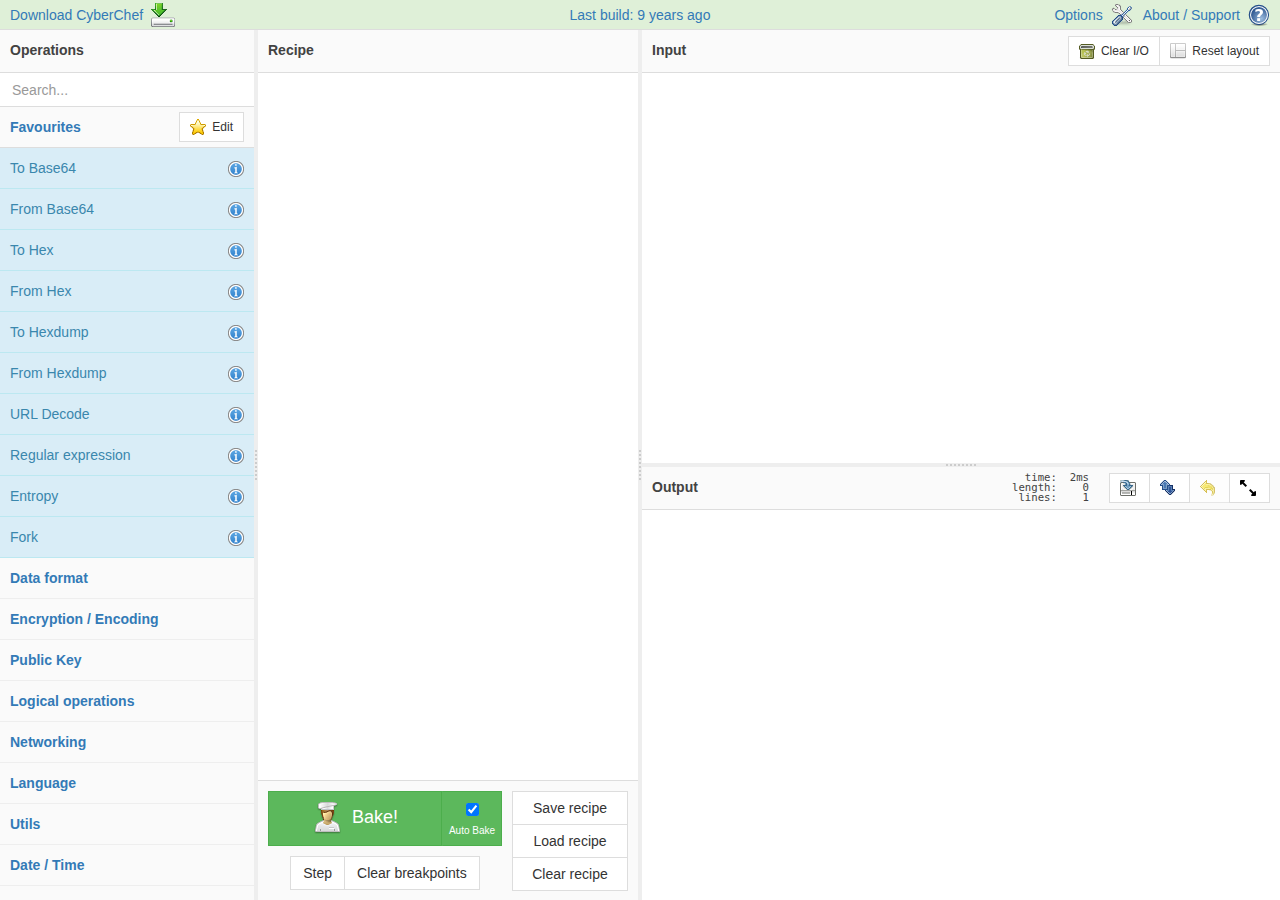
==== commit 6a89c6f1: "Trigger page creation." ====
--- a/index.html
+++ b/index.html
@@ -83,4 +83,4 @@
 </script>
 <!-- End Google Analytics -->
 
-</body></html>+</body></html> 
